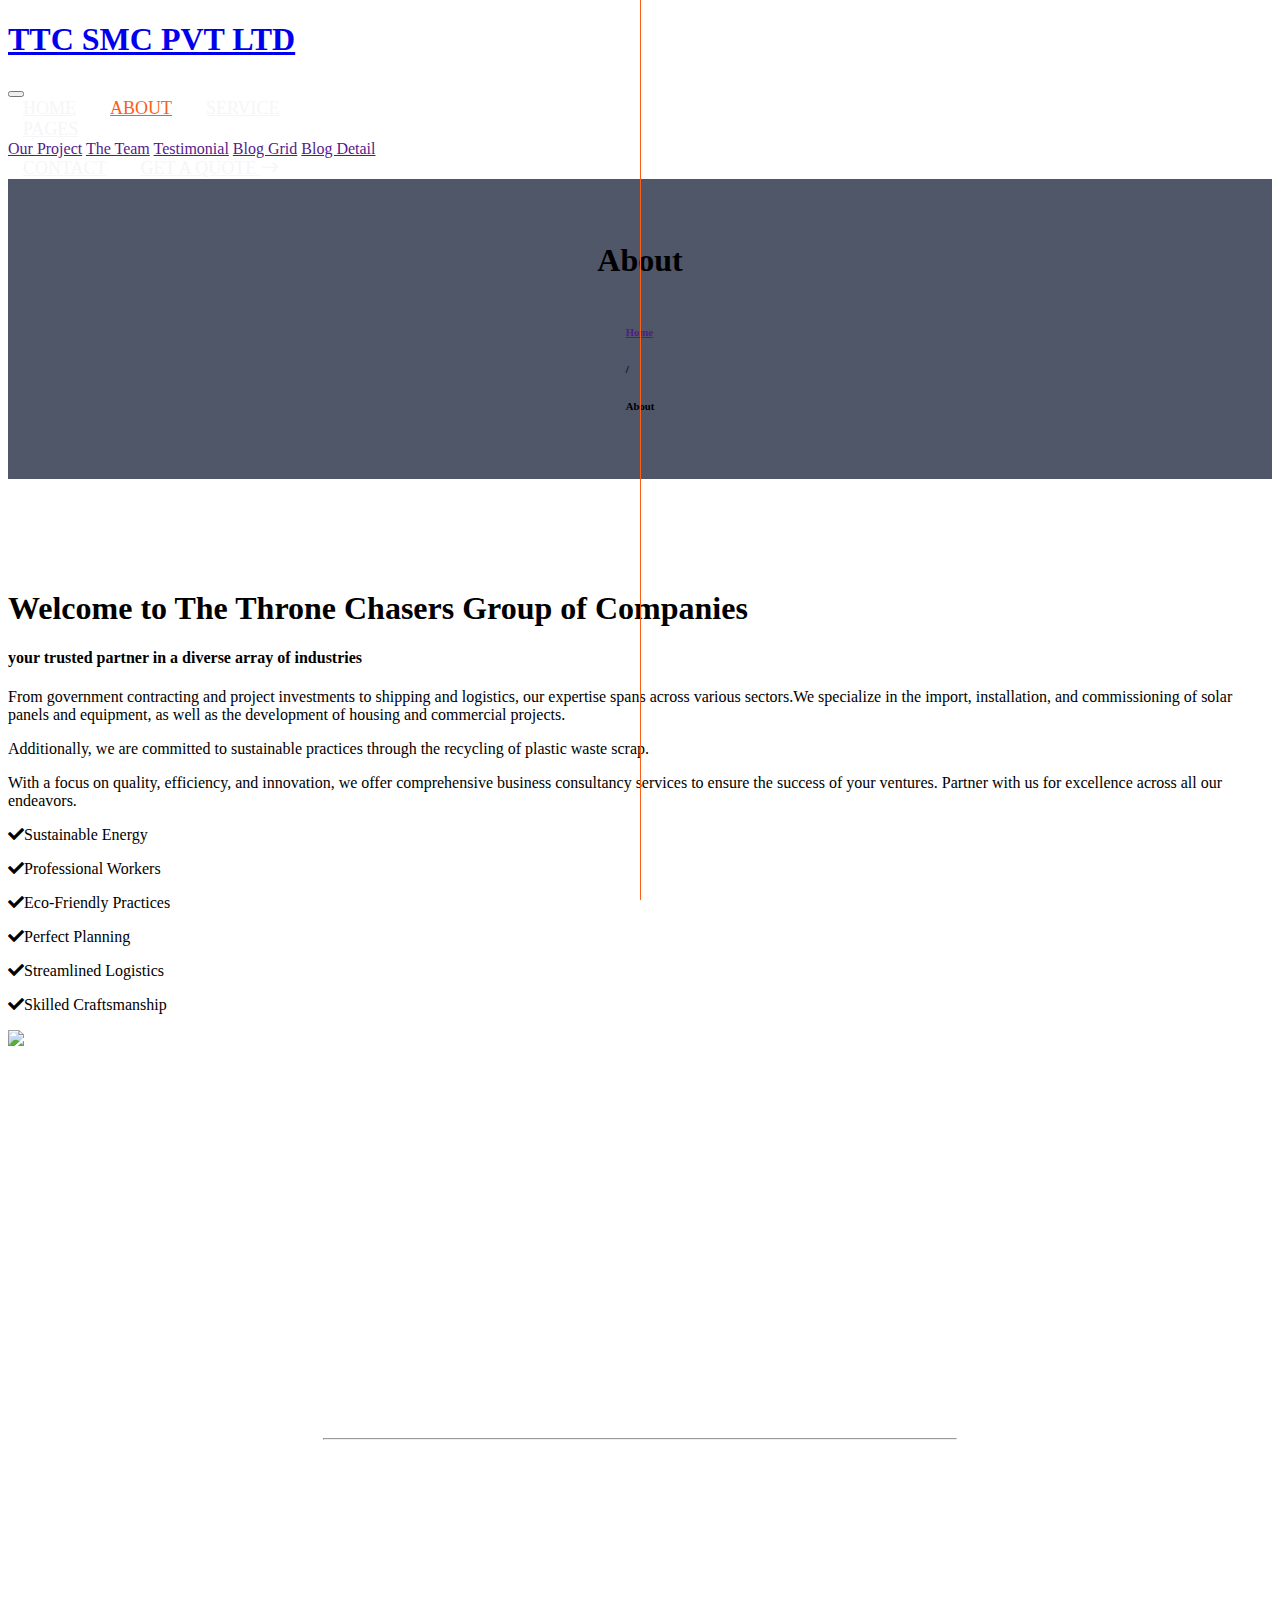
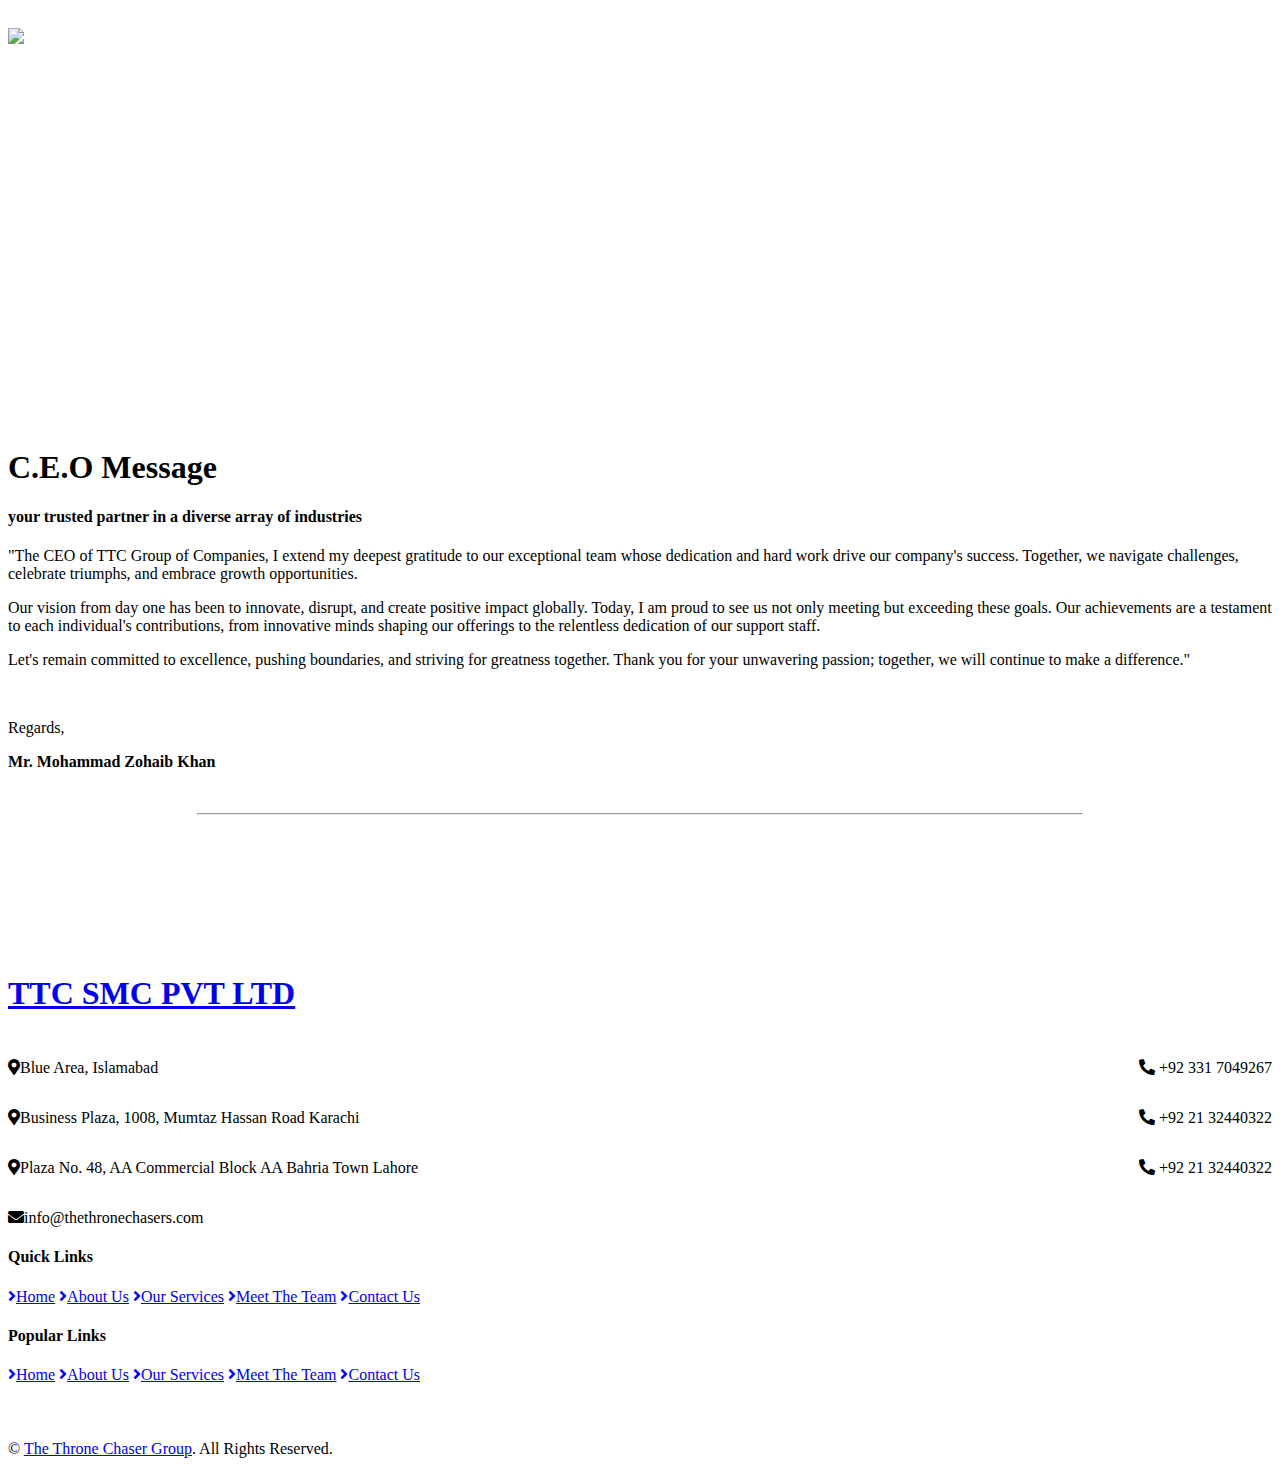
==== about.html @ f2df4376 "Added: About Page" ====
<!DOCTYPE html>
<html lang="en">

<head>
    <meta charset="utf-8">
    <title>WEBUILD -  Construction Company Website Template Free</title>
    <meta content="width=device-width, initial-scale=1.0" name="viewport">
    <meta content="Free HTML Templates" name="keywords">
    <meta content="Free HTML Templates" name="description">

    <!-- Favicon -->
    <link href="img/favicon.ico" rel="icon">

    <!-- Google Web Fonts -->
    <link rel="preconnect" href="https://fonts.gstatic.com">
    <link href="https://fonts.googleapis.com/css2?family=Open+Sans:wght@400;600&family=Roboto:wght@500;700&display=swap" rel="stylesheet"> 

    <!-- Icon Font Stylesheet -->
    <link href="https://cdnjs.cloudflare.com/ajax/libs/font-awesome/5.15.0/css/all.min.css" rel="stylesheet">
    <link href="https://cdn.jsdelivr.net/npm/bootstrap-icons@1.4.1/font/bootstrap-icons.css" rel="stylesheet">

    <!-- Libraries Stylesheet -->
    <link href="lib/owlcarousel/assets/owl.carousel.min.css" rel="stylesheet">
    <link href="lib/tempusdominus/css/tempusdominus-bootstrap-4.min.css" rel="stylesheet" />
    <link href="lib/lightbox/css/lightbox.min.css" rel="stylesheet">

    <!-- Customized Bootstrap Stylesheet -->
    <link href="css/bootstrap.min.css" rel="stylesheet">

    <!-- Template Stylesheet -->
    <link href="css/style.css" rel="stylesheet">
</head>

<body>
   

    <!-- Navbar Start -->
    <div class="container-fluid sticky-top bg-dark bg-light-radial shadow-sm px-5 pe-lg-0">
        <nav class="navbar navbar-expand-lg bg-dark bg-light-radial navbar-dark py-3 py-lg-0">
            <a href="index.html" class="navbar-brand">
                <h1 class="m-0 display-4 text-uppercase text-white">TTC SMC PVT LTD</h1>
            </a>
            <button class="navbar-toggler" type="button" data-bs-toggle="collapse" data-bs-target="#navbarCollapse">
                <span class="navbar-toggler-icon"></span>
            </button>
            <div class="collapse navbar-collapse" id="navbarCollapse">
                <div class="navbar-nav ms-auto py-0">
                    <a href="index.html" class="nav-item nav-link">Home</a>
                    <a href="about.html" class="nav-item nav-link active">About</a>
                    <a href="" class="nav-item nav-link">Service</a>
                    <div class="nav-item dropdown">
                        <a href="#" class="nav-link dropdown-toggle" data-bs-toggle="dropdown">Pages</a>
                        <div class="dropdown-menu m-0">
                            <a href="" class="dropdown-item">Our Project</a>
                            <a href="" class="dropdown-item">The Team</a>
                            <a href="" class="dropdown-item">Testimonial</a>
                            <a href="" class="dropdown-item">Blog Grid</a>
                            <a href="" class="dropdown-item">Blog Detail</a>
                        </div>
                    </div>
                    <a href="" class="nav-item nav-link">Contact</a>
                    <a href="" class="nav-item nav-link bg-primary text-white px-5 ms-3 d-none d-lg-block">Get A Quote <i class="bi bi-arrow-right"></i></a>
                </div>
            </div>
        </nav>
    </div>
    <!-- Navbar End -->


    <!-- Page Header Start -->
    <div class="container-fluid page-header">
        <h1 class="display-3 text-uppercase text-white mb-3">About</h1>
        <div class="d-inline-flex text-white">
            <h6 class="text-uppercase m-0"><a href="">Home</a></h6>
            <h6 class="text-white m-0 px-3">/</h6>
            <h6 class="text-uppercase text-white m-0">About</h6>
        </div>
    </div>
    <!-- Page Header Start -->


    <!-- About Start -->
    <div class="container-fluid py-6 px-5">
        <div class="row g-5">
            <div class="col-lg-7">
                <h1 class="display-5 text-uppercase mb-4">Welcome to<span class="text-primary"> The Throne Chasers Group of Companies</span></h1>
                <h4 class="text-uppercase mb-3 text-body"> your
                    trusted partner in a diverse array of industries</h4>
                <p>From
                    government contracting and project investments to shipping
                    and logistics, our expertise spans across various sectors.We specialize in the import, installation, and commissioning of
                    solar panels and equipment, as well as the development of
                    housing and commercial projects. </p>
                    <p>Additionally, we are committed to sustainable practices
                        through the recycling of plastic waste scrap.</p>
                        <p>With a focus on quality, efficiency, and innovation, we offer
                            comprehensive business consultancy services to ensure the
                            success of your ventures. Partner with us for excellence across
                            all our endeavors.</p>
                <div class="row gx-5 py-2">
                    <div class="col-sm-6 mb-2">
                        <p class="fw-bold mb-2"><i class="fa fa-check text-primary me-3"></i>Sustainable Energy</p>
                        <p class="fw-bold mb-2"><i class="fa fa-check text-primary me-3"></i>Professional Workers</p>
                        <p class="fw-bold mb-2"><i class="fa fa-check text-primary me-3"></i>Eco-Friendly Practices</p>
                    </div>
                    <div class="col-sm-6 mb-2">
                        <p class="fw-bold mb-2"><i class="fa fa-check text-primary me-3"></i>Perfect Planning</p>
                        <p class="fw-bold mb-2"><i class="fa fa-check text-primary me-3"></i>Streamlined Logistics</p>
                        <p class="fw-bold mb-2"><i class="fa fa-check text-primary me-3"></i>Skilled Craftsmanship</p>
                    </div>
                </div>
                
            </div>
            <div class="col-lg-5 pb-5" style="min-height: 400px;">
                <div class="position-relative bg-dark-radial h-100 ms-5">
                    <img class="position-absolute w-100 h-100 mt-5 ms-n5" src="img/about.jpg" style="object-fit: cover;">
                </div>
            </div>
        </div>
        <hr class="text-primary" style="width: 50%;">
    </div>
    <!-- About End -->
    <div class="container-fluid py-6 px-5">
        <div class="row g-5">
            <div class="col-lg-5 pb-5" style="min-height: 400px;">
                <div class="position-relative bg-dark-radial h-100 ms-5">
                    <img class="position-absolute w-100 h-100 mt-5 ms-n5" src="img/about.jpg" style="object-fit: cover;">
                </div>
            </div>
            <div class="col-lg-7">
                <h1 class="display-5 text-uppercase mb-4"><span class="text-primary">C.E.O Message</span></h1>
                <h4 class="text-uppercase mb-3 text-body"> your
                    trusted partner in a diverse array of industries</h4>
                <p><span class="text-primary">"</span>The CEO of TTC Group of Companies, I extend my deepest
                    gratitude to our exceptional team whose dedication and hard
                    work drive our company's success. Together, we navigate
                    challenges, celebrate triumphs, and embrace growth
                    opportunities. </p>
                    <p> Our vision from day one has been to innovate, disrupt, and
                        create positive impact globally. Today, I am proud to see us
                        not only meeting but exceeding these goals. Our achievements
                        are a testament to each individual's contributions, from
                        innovative minds shaping our offerings to the relentless
                        dedication of our support staff. </p>
                        <p>Let's remain committed to excellence, pushing boundaries,
                            and striving for greatness together. Thank you for your
                            unwavering passion; together, we will continue to make a
                            difference.<span class="text-primary">"</span></p><br>
                            <p>Regards,</p>
                            <p><span class="text-primary"><b>Mr. Mohammad Zohaib Khan</b></span></p>
                <br>
                <hr class="text-primary" style="width: 70%; weight: 100;">
                
            </div>
            
        
        
        </div>
    </div>

    <!-- Appointment Start -->
    <!-- <div class="container-fluid bg-light py-6 px-5">
            <div class="row gx-5">
                <div class="col-lg-4 mb-5 mb-lg-0">
                    <div class="mb-4">
                        <h1 class="display-5 text-uppercase mb-4">Request A <span class="text-primary">Call Back</span></h1>
                    </div>
                    <p class="mb-5">Nonumy ipsum amet tempor takimata vero ea elitr. Diam diam ut et eos duo duo sed. Lorem elitr sadipscing eos et ut et stet justo, sit dolore et voluptua labore. Ipsum erat et ea ipsum magna sadipscing lorem. Sit lorem sea sanctus eos. Sanctus sit tempor dolores ipsum stet justo sit erat ea, sed diam sanctus takimata sit. Et at voluptua amet erat justo amet ea ipsum eos, eirmod accusam sea sed ipsum kasd ut.</p>
                    <a class="btn btn-primary py-3 px-5" href="">Get A Quote</a>
                </div>
                <div class="col-lg-8">
                    <div class="bg-white text-center p-5">
                        <form>
                            <div class="row g-3">
                                <div class="col-12 col-sm-6">
                                    <input type="text" class="form-control bg-light border-0" placeholder="Your Name" style="height: 55px;">
                                </div>
                                <div class="col-12 col-sm-6">
                                    <input type="email" class="form-control bg-light border-0" placeholder="Your Email" style="height: 55px;">
                                </div>
                                <div class="col-12 col-sm-6">
                                    <div class="date" id="date" data-target-input="nearest">
                                        <input type="text"
                                            class="form-control bg-light border-0 datetimepicker-input"
                                            placeholder="Call Back Date" data-target="#date" data-toggle="datetimepicker" style="height: 55px;">
                                    </div>
                                </div>
                                <div class="col-12 col-sm-6">
                                    <div class="time" id="time" data-target-input="nearest">
                                        <input type="text"
                                            class="form-control bg-light border-0 datetimepicker-input"
                                            placeholder="Call Back Time" data-target="#time" data-toggle="datetimepicker" style="height: 55px;">
                                    </div>
                                </div>
                                <div class="col-12">
                                    <textarea class="form-control bg-light border-0" rows="5" placeholder="Message"></textarea>
                                </div>
                                <div class="col-12">
                                    <button class="btn btn-primary w-100 py-3" type="submit">Submit Request</button>
                                </div>
                            </div>
                        </form>
                    </div>
                </div>
            </div>
    </div> -->
    <!-- Appointment End -->


    <!-- Team Start -->
    <!-- <div class="container-fluid py-6 px-5">
        <div class="text-center mx-auto mb-5" style="max-width: 600px;">
            <h1 class="display-5 text-uppercase mb-4">We Are <span class="text-primary">Professional & Expert</span> Workers</h1>
        </div>
        <div class="row g-5">
            <div class="col-xl-3 col-lg-4 col-md-6">
                <div class="row g-0">
                    <div class="col-10" style="min-height: 300px;">
                        <div class="position-relative h-100">
                            <img class="position-absolute w-100 h-100" src="img/team-1.jpg" style="object-fit: cover;">
                        </div>
                    </div>
                    <div class="col-2">
                        <div class="h-100 d-flex flex-column align-items-center justify-content-between bg-light">
                            <a class="btn" href="#"><i class="fab fa-twitter"></i></a>
                            <a class="btn" href="#"><i class="fab fa-facebook-f"></i></a>
                            <a class="btn" href="#"><i class="fab fa-linkedin-in"></i></a>
                            <a class="btn" href="#"><i class="fab fa-instagram"></i></a>
                            <a class="btn" href="#"><i class="fab fa-youtube"></i></a>
                        </div>
                    </div>
                    <div class="col-12">
                        <div class="bg-light p-4">
                            <h4 class="text-uppercase">Adam Phillips</h4>
                            <span>CEO & Founder</span>
                        </div>
                    </div>
                </div>
            </div>
            <div class="col-xl-3 col-lg-4 col-md-6">
                <div class="row g-0">
                    <div class="col-10" style="min-height: 300px;">
                        <div class="position-relative h-100">
                            <img class="position-absolute w-100 h-100" src="img/team-2.jpg" style="object-fit: cover;">
                        </div>
                    </div>
                    <div class="col-2">
                        <div class="h-100 d-flex flex-column align-items-center justify-content-between bg-light">
                            <a class="btn" href="#"><i class="fab fa-twitter"></i></a>
                            <a class="btn" href="#"><i class="fab fa-facebook-f"></i></a>
                            <a class="btn" href="#"><i class="fab fa-linkedin-in"></i></a>
                            <a class="btn" href="#"><i class="fab fa-instagram"></i></a>
                            <a class="btn" href="#"><i class="fab fa-youtube"></i></a>
                        </div>
                    </div>
                    <div class="col-12">
                        <div class="bg-light p-4">
                            <h4 class="text-uppercase">Dylan Adams</h4>
                            <span>Civil Engineer</span>
                        </div>
                    </div>
                </div>
            </div>
            <div class="col-xl-3 col-lg-4 col-md-6">
                <div class="row g-0">
                    <div class="col-10" style="min-height: 300px;">
                        <div class="position-relative h-100">
                            <img class="position-absolute w-100 h-100" src="img/team-3.jpg" style="object-fit: cover;">
                        </div>
                    </div>
                    <div class="col-2">
                        <div class="h-100 d-flex flex-column align-items-center justify-content-between bg-light">
                            <a class="btn" href="#"><i class="fab fa-twitter"></i></a>
                            <a class="btn" href="#"><i class="fab fa-facebook-f"></i></a>
                            <a class="btn" href="#"><i class="fab fa-linkedin-in"></i></a>
                            <a class="btn" href="#"><i class="fab fa-instagram"></i></a>
                            <a class="btn" href="#"><i class="fab fa-youtube"></i></a>
                        </div>
                    </div>
                    <div class="col-12">
                        <div class="bg-light p-4">
                            <h4 class="text-uppercase">Jhon Doe</h4>
                            <span>Interior Designer</span>
                        </div>
                    </div>
                </div>
            </div>
            <div class="col-xl-3 col-lg-4 col-md-6">
                <div class="row g-0">
                    <div class="col-10" style="min-height: 300px;">
                        <div class="position-relative h-100">
                            <img class="position-absolute w-100 h-100" src="img/team-4.jpg" style="object-fit: cover;">
                        </div>
                    </div>
                    <div class="col-2">
                        <div class="h-100 d-flex flex-column align-items-center justify-content-between bg-light">
                            <a class="btn" href="#"><i class="fab fa-twitter"></i></a>
                            <a class="btn" href="#"><i class="fab fa-facebook-f"></i></a>
                            <a class="btn" href="#"><i class="fab fa-linkedin-in"></i></a>
                            <a class="btn" href="#"><i class="fab fa-instagram"></i></a>
                            <a class="btn" href="#"><i class="fab fa-youtube"></i></a>
                        </div>
                    </div>
                    <div class="col-12">
                        <div class="bg-light p-4">
                            <h4 class="text-uppercase">Josh Dunn</h4>
                            <span>Painter</span>
                        </div>
                    </div>
                </div>
            </div>
        </div>
    </div> -->
    <!-- Team End -->
    

    <!-- Footer Start -->
    <div class="footer container-fluid position-relative bg-dark bg-light-radial text-white-50 pyaxis-6 px-5">
        <div class="row g-5">
            <div class="col-lg-6 pe-lg-5">
                <div class="footer-left">
                <div class="footer-title">
                    <a href="index.html" class="navbar-brand">
                        <h1 class="m-0 display-4 text-uppercase text-white">TTC SMC PVT LTD </h1>
                    </a>
                 </div>
                <div class="addresses">
                <div class="address">
                <p><i class="fa fa-map-marker-alt me-2"></i>Blue Area, Islamabad</p>
                <p><i class="fa fa-phone-alt me-2"></i> +92 331 7049267</p>
            </div>
            <div class="address">
                <p><i class="fa fa-map-marker-alt me-2"></i>Business Plaza, 1008, Mumtaz Hassan
                    Road Karachi</p>
                <p><i class="fa fa-phone-alt me-2"></i> +92 21 32440322</p>
            </div>
            <div class="address">
                <p><i class="fa fa-map-marker-alt me-2"></i>Plaza No. 48, AA Commercial Block AA
                    Bahria Town Lahore</p>
                    <p><i class="fa fa-phone-alt me-2"></i> +92 21 32440322</p>
            </div>
        </div>
    </div>
                <p><i class="fa fa-envelope me-2"></i>info@thethronechasers.com</p>
                
        </div>
            <div class="col-lg-6 ps-lg-5 quick-links">
                <div class="row g-5">
                    <div class="col-sm-6">
                        <h4 class="text-white text-uppercase mb-4">Quick Links</h4>
                        <div class="d-flex flex-column justify-content-start">
                            <a class="text-white-50 mb-2" href="#"><i class="fa fa-angle-right me-2"></i>Home</a>
                            <a class="text-white-50 mb-2" href="#"><i class="fa fa-angle-right me-2"></i>About Us</a>
                            <a class="text-white-50 mb-2" href="#"><i class="fa fa-angle-right me-2"></i>Our Services</a>
                            <a class="text-white-50 mb-2" href="#"><i class="fa fa-angle-right me-2"></i>Meet The Team</a>
                            <a class="text-white-50" href="#"><i class="fa fa-angle-right me-2"></i>Contact Us</a>
                        </div>
                    </div>
                    <div class="col-sm-6">
                        <h4 class="text-white text-uppercase mb-4">Popular Links</h4>
                        <div class="d-flex flex-column justify-content-start">
                            <a class="text-white-50 mb-2" href="#"><i class="fa fa-angle-right me-2"></i>Home</a>
                            <a class="text-white-50 mb-2" href="#"><i class="fa fa-angle-right me-2"></i>About Us</a>
                            <a class="text-white-50 mb-2" href="#"><i class="fa fa-angle-right me-2"></i>Our Services</a>
                            <a class="text-white-50 mb-2" href="#"><i class="fa fa-angle-right me-2"></i>Meet The Team</a>
                            <a class="text-white-50" href="#"><i class="fa fa-angle-right me-2"></i>Contact Us</a>
                        </div>
                    </div>
                    
                </div>
            </div>
        </div>
    </div>
    <div class="container-fluid bg-dark bg-light-radial text-white border-top border-primary px-0">
        <div class="d-flex flex-column flex-md-row justify-content-between">
            <div class="py-4 px-5 text-center text-md-start">
                <p class="mb-0">&copy; <a class="text-primary" href="#">The Throne Chaser Group</a>. All Rights Reserved.</p>
            </div>
           
        </div>
    </div>
    <!-- Footer End -->


    <!-- Back to Top -->
    <a href="#" class="btn btn-lg btn-primary btn-lg-square back-to-top"><i class="bi bi-arrow-up"></i></a>


    <!-- JavaScript Libraries -->
    <script src="https://code.jquery.com/jquery-3.4.1.min.js"></script>
    <script src="https://cdn.jsdelivr.net/npm/bootstrap@5.0.0/dist/js/bootstrap.bundle.min.js"></script>
    <script src="lib/easing/easing.min.js"></script>
    <script src="lib/waypoints/waypoints.min.js"></script>
    <script src="lib/owlcarousel/owl.carousel.min.js"></script>
    <script src="lib/tempusdominus/js/moment.min.js"></script>
    <script src="lib/tempusdominus/js/moment-timezone.min.js"></script>
    <script src="lib/tempusdominus/js/tempusdominus-bootstrap-4.min.js"></script>
    <script src="lib/isotope/isotope.pkgd.min.js"></script>
    <script src="lib/lightbox/js/lightbox.min.js"></script>

    <!-- Template Javascript -->
    <script src="js/main.js"></script>
</body>

</html>
---- css/style.css ----
/********** Template CSS **********/
:root {
    --primary: #FD5D14;
    --secondary: #FDBE33;
    --light: #F4F6F8;
    --dark: #000000;
}

.pt-6 {
    padding-top: 90px;
}

.pb-6 {
    padding-bottom: 90px;
}

.py-6 {
    padding-top: 90px;
    padding-bottom: 90px;
}
.pyaxis-6{
    padding-top: 40px;
    padding-bottom: 40px;
}
.mxaxis-1{
    padding-top: 0.25rem;
    padding-bottom: 0.25rem;
}

.btn {
    position: relative;
    font-weight: 600;
    text-transform: uppercase;
    transition: .5s;
}

.btn::after {
    position: absolute;
    content: "";
    width: 0;
    height: 5px;
    bottom: -1px;
    left: 50%;
    background: var(--primary);
    transition: .5s;
}

.btn.btn-primary::after {
    background: var(--dark);
}

.btn:hover::after,
.btn.active::after {
    width: 50%;
    left: 25%;
}

.btn-primary {
    color: #FFFFFF;
}

.btn-square {
    width: 36px;
    height: 36px;
}

.btn-sm-square {
    width: 28px;
    height: 28px;
}

.btn-lg-square {
    width: 46px;
    height: 46px;
}

.btn-square,
.btn-sm-square,
.btn-lg-square {
    padding-left: 0;
    padding-right: 0;
    text-align: center;
}

.back-to-top {
    position: fixed;
    display: none;
    left: 50%;
    bottom: 0;
    margin-left: -22px;
    border-radius: 0;
    z-index: 99;
}

/* .bg-dark-radial {
    background-image: -webkit-repeating-radial-gradient(center center, rgba(0, 0, 0, 0.3), rgba(0, 0, 0, 0.3) 1px, transparent 1px, transparent 100%);
    background-image: -moz-repeating-radial-gradient(center center, rgba(0, 0, 0, 0.3), rgba(0, 0, 0, 0.3) 1px, transparent 1px, transparent 100%);
    background-image: -ms-repeating-radial-gradient(center center, rgba(0, 0, 0, 0.3), rgba(0, 0, 0, 0.3) 1px, transparent 1px, transparent 100%);
    background-image: -o-repeating-radial-gradient(center center, rgba(0, 0, 0, 0.3), rgba(0, 0, 0, 0.3) 1px, transparent 1px, transparent 100%);
    background-image: repeating-radial-gradient(center center, rgba(0, 0, 0, 0.3), rgba(0, 0, 0, 0.3) 1px, transparent 1px, transparent 100%);
    background-size: 3px 3px;
} */

/* .bg-light-radial {
    background-image: -webkit-repeating-radial-gradient(center center, rgba(256, 256, 256, 0.2), rgba(256, 256, 256, 0.2) 1px, transparent 1px, transparent 100%);
    background-image: -moz-repeating-radial-gradient(center center, rgba(256, 256, 256, 0.2), rgba(256, 256, 256, 0.2) 1px, transparent 1px, transparent 100%);
    background-image: -ms-repeating-radial-gradient(center center, rgba(256, 256, 256, 0.2), rgba(256, 256, 256, 0.2) 1px, transparent 1px, transparent 100%);
    background-image: -o-repeating-radial-gradient(center center, rgba(256, 256, 256, 0.2), rgba(256, 256, 256, 0.2) 1px, transparent 1px, transparent 100%);
    background-image: repeating-radial-gradient(center center, rgba(256, 256, 256, 0.2), rgba(256, 256, 256, 0.2) 1px, transparent 1px, transparent 100%);
    background-size: 3px 3px;
} */

.navbar-dark .navbar-nav .nav-link {
    position: relative;
    padding: 35px 15px;
    font-size: 18px;
    text-transform: uppercase;
    color: var(--light);
    outline: none;
    transition: .5s;
}

.navbar-dark .navbar-nav .nav-link:hover,
.navbar-dark .navbar-nav .nav-link.active {
    color: var(--primary);
}

@media (max-width: 991.98px) {
    .navbar-dark .navbar-nav .nav-link  {
        margin-left: 0;
        padding: 10px 0;
    }
}

.carousel-caption {
    top: 0;
    left: 0;
    right: 0;
    bottom: 0;
    background: rgba(4, 15, 40, .7);
    z-index: 1;
}

@media (max-width: 576px) {
    .carousel-caption h4 {
        font-size: 18px;
        font-weight: 500 !important;
    }

    .carousel-caption h1 {
        font-size: 30px;
        font-weight: 600 !important;
    }
}

.page-header {
    height: 300px;
    display: flex;
    flex-direction: column;
    align-items: center;
    justify-content: center;
    background: linear-gradient(rgba(4, 15, 40, .7), rgba(4, 15, 40, .7)), url(../img/carousel-1.jpg) center center no-repeat;
    background-size: cover;
}

.service-item .service-icon {
    margin-top: -50px;
    width: 100px;
    height: 100px;
    display: flex;
    align-items: center;
    justify-content: center;
    border-radius: 100px;
}

.service-item .service-icon i {
    transition: .2s;
}

.service-item:hover .service-icon i {
    font-size: 60px;
}

.portfolio-item {
    margin-bottom: 60px;
}

.portfolio-title {
    position: absolute;
    display: flex;
    flex-direction: column;
    justify-content: center;
    height: 120px;
    padding: 0 30px;
    right: 30px;
    left: 30px;
    bottom: -60px;
    background: #FFFFFF;
    z-index: 3;
}

.portfolio-btn {
    position: absolute;
    display: inline-block;
    top: 50%;
    left: 50%;
    margin-top: -60px;
    margin-left: -60px;
    font-size: 120px;
    line-height: 0;
    transition: .1s;
    transition-delay: .3s;
    z-index: 2;
    opacity: 0;
}

.portfolio-item:hover .portfolio-btn {
    opacity: 1;
}

.portfolio-box::before,
.portfolio-box::after {
    position: absolute;
    content: "";
    width: 0;
    height: 100%;
    top: 0;
    transition: .5s;
    z-index: 1;
    background: rgba(4, 15, 40, .7);
}

.portfolio-box::before {
    left: 0;
}

.portfolio-box::after {
    right: 0;
}

.portfolio-item:hover .portfolio-box::before {
    left: 0;
    width: 50%;
}

.portfolio-item:hover .portfolio-box::after {
    right: 0;
    width: 50%;
}

@media (min-width: 992px) {
    .testimonial,
    .contact-form {
        margin-left: -90px;
    }
}

@media (min-width: 992px) {
    .footer::after {
        position: absolute;
        content: "";
        width: 1px;
        height: 100%;
        top: 0;
        left: 50%;
        background: var(--primary)
    }
}

.footer-shape::before {
    position: absolute;
    content: "";
    width: 80px;
    height: 100%;
    top: 0;
    left: -40px;
    background: var(--primary);
    transform: skew(40deg);
}

/* home page */
.company-title{

}
.main-container{
    display: flex !important;
    flex-direction: row  ;
    width: 100%;
    padding: 0 ;
    
}

.image-container {
    position: relative;
    width: 25%;
    height: 100%;
    overflow: hidden;
    /* text-align: center; */
    box-shadow:  0 0 8px 8px rgba(0, 0, 0, 0.2), 0 6px 20px 6px rgba(0, 0, 0, 0.19);
    
}
.image-container:hover{
    text-align: left;
    width:45%;

    .company{
        visibility: hidden;
    }
    .company-brief{
        visibility: visible;
        position: absolute;
        color: white;
        top: 80%;
        left: 40%;
        /* transform: translate(-50%, -50%); */
        
    }
}

.image-container img {
    width: 600px;
    height: 700px;
    object-fit: cover;
    box-shadow: 10px;
}
 .company {
    position: absolute;
    top: 70%;
    left: 40%;
    width: 5rem;
    writing-mode: tb-rl;
    transform: rotate(-180deg);
    border-left: 0.25rem solid green;
    h3{
         color: white;
         width: 5rem;
         text-align: right ;
         text-shadow: 2px 2px #151515;
         
    font-family: gotham-boldgotham-bold, sans-serif;
    }
}
.company-brief{
    visibility: hidden;
    position: absolute;
    height: fit-content;
    width: fit-content;
    padding: 2rem 2rem 0rem 2rem;
    margin-top: 2rem;
    color: white;
    background-color: rgba(0,0,0,.5);
    /* top: 80%;
    left: 40%; */
    transform: translate(-50%, -50%);
    h3{
        color: #F4F6F8;
        font-weight: bold;
        z-index: 2;
    }
}

@media only screen and (max-width: 480px) {
    .company-title{
        padding-top: 0.75rem;
    }
.main-container{
    flex-direction: column;
}
.image-container{
    width: 100%;
    height: 15rem;
    text-align: left;
}.image-container:hover{
    height: 15rem;
    img{
        height: 15rem;
    }
}
.image-container img {
    width: 100%;
    height: 15rem;
    object-fit: cover;
    box-shadow: 10px;
}
.company{
    visibility: hidden;

}
.company-brief{
    visibility: visible;
    margin:3rem 0.5rem 0rem 2rem !important;
    top: 30%;
    left:50%;
}
.image-container:hover{
    width: 100%;
    height: 15rem;
    object-fit: cover;
    box-shadow: 10px;
    text-align: left;
    .company-brief{
        visibility: visible;
        margin:3rem 0.5rem 0rem 2rem !important ;
        top: 30% !important;
        left:30% !important;
    }

}
}
@media only screen and (max-width: 768px) {
    .company-title{
        padding-top: 0.75rem;
    }
.main-container{
    flex-direction: column;
}
.image-container{
    width: 100%;
    height: 15rem;
    text-align: left;
}
.image-container img {
    width: 100%;
    height: 15rem;
    object-fit: cover;
    box-shadow: 10px;
}
.image-container:hover{
    width: 100%;
    height: 15rem;
    text-align: left;
    img{
        width: 100%;
        height: 15rem;
        object-fit: cover;
        box-shadow: 10px;
    }
}
.company{
    visibility: hidden;

}
.company-brief{
    visibility: visible;
    margin: 2rem 0.5rem 0rem 2rem;
    top: 30%;
    left:30%;
}
.image-container:hover{
    width: 100%;
    object-fit: cover;
    box-shadow: 10px;
    text-align: left;
    .company-brief{
        visibility: visible;
        margin-left: 2rem 0.5rem 0rem 2rem;
        top: 30%;
        left:30% ;
    }

}
}
/* home page - Slider */
.clients{
    padding: 0.5rem 0; 
    background-color: #306af1;
    color: white;
}

@keyframes scroll {
    0% { transform: translateX(0); }
    100% { transform: translateX(calc(-250px * 7)); }
  }
  
  .client-slider {
    background: white;
    box-shadow: 0 10px 20px -5px rgba(0, 0, 0, 0.125);
    height: 100px;
    margin: auto;
    overflow: hidden;
    position: relative;
    width:100%;
  }
  
  .slider::before,
  .slider::after {
    background: linear-gradient(to right, rgba(255, 255, 255, 1) 0%, rgba(255, 255, 255, 0) 100%);
    content: "";
    height: 100px;
    position: absolute;
    width: 200px;
    z-index: 2;
  }
  
  .slider::after {
    right: 0;
    top: 0;
    transform: rotateZ(180deg);
  }
  
  .slider::before {
    left: 0;
    top: 0;
  }
  
  .slide-track {
    animation: scroll 80s linear infinite;
    display: flex;
    width: calc(200px * 14);
  }
  
  .slide {
    height: 100px;
    width: 250px;
    padding-top: 0.5rem;
    img{
        object-fit: cover;
    }
  }

 
  
  #counter{
    text-align: center;
    display: flex;
    flex-wrap: column;
    align-items: center;
    justify-content: center;
    background: #e6e6e7;
    padding: 40px 0px;
    width: 100%;
  }
  
  #counter .item{
    /* background: #fff; */
    width: 15rem;
    height: 15rem;
    padding: 35px 40px;
    margin: 10px;
    text-align: center;
    /* border-radius: 20px;
    -webkit-box-shadow: 0px 0px 38px -8px rgba(0,0,0,0.34);
  -moz-box-shadow: 0px 0px 38px -8px rgba(0,0,0,0.34);
  box-shadow: 0px 0px 38px -8px rgba(0,0,0,0.34); */
  } 
  #counter .item .count{
    color: #e8b12d;
    margin-bottom: 0.5rem;
    font-size: 40px;
  }
  #counter .item h3{
    color: #4f4e28;
    text-transform: capitalize;
  }
  @media only screen and (max-width: 768px) {
    #counter{
        display: flex;
        flex-direction: column;
        padding: 2rem 0;
        .item{
            height: 6rem;
            padding: 0;

        }
    }
  }
  
   .s-slider{
    width: 100%;
    position: relative;
    height: 15rem;
    display: flex;
    flex-direction: column;
    justify-content: center;
    text-align: center;
    background: #0000;
  }

  .slick-slide {
    margin: 0px 20px;
}

.slick-slide img {
    width: 100%;
}

.slick-slider
{
    position: relative;
    display: block;
    box-sizing: border-box;
    -webkit-user-select: none;
    -moz-user-select: none;
    -ms-user-select: none;
            user-select: none;
    -webkit-touch-callout: none;
    -khtml-user-select: none;
    -ms-touch-action: pan-y;
        touch-action: pan-y;
    -webkit-tap-highlight-color: transparent;
}

.slick-list
{
    position: relative;
    display: block;
    overflow: hidden;
    margin: 0;
    padding: 0;
}
.slick-list:focus
{
    outline: none;
}
.slick-list.dragging
{
    cursor: pointer;
    cursor: hand;
}

.slick-slider .slick-track,
.slick-slider .slick-list
{
    -webkit-transform: translate3d(0, 0, 0);
       -moz-transform: translate3d(0, 0, 0);
        -ms-transform: translate3d(0, 0, 0);
         -o-transform: translate3d(0, 0, 0);
            transform: translate3d(0, 0, 0);
}

.slick-track
{
    position: relative;
    top: 0;
    left: 0;
    display: block;
}
.slick-track:before,
.slick-track:after
{
    display: table;
    content: '';
    
}
.slick-track:after
{
    
    clear: both;
    
}
.slick-loading .slick-track
{
    visibility: hidden;
}

.slick-slide
{
    display: none;
    float: left;
    height: fit-content;
    min-height: 1px;
    padding-bottom: auto;
}

[dir='rtl'] .slick-slide
{
    float: right;
}
.slick-slide img
{
    display: block;
}
.slick-slide.slick-loading img
{
    display: none;
}
.slick-slide.dragging img
{
    pointer-events: none;
}
.slick-initialized .slick-slide
{
    display: block;
}
.slick-loading .slick-slide
{
    visibility: hidden;
}
.slick-vertical .slick-slide
{
    display: block;
    height: auto;
    border: 1px solid transparent;
}
.slick-arrow.slick-hidden {
    display: none;
}
  

  /* footer */
  .footer-left{
    display: flex;
    flex-direction: column;

  }
  .addresses{
    margin-top: 10px;
  }
  .address{
    display: flex;
    flex-direction: row;
    justify-content: space-between;
    gap: 0.5rem;
  }
  @media only screen and (max-width: 768px) {
    .address{
        display: flex;
        flex-direction: column;
    }
    .social-links{
        display: none;
    }
    .quick-links{
        display: none;
    }
  }
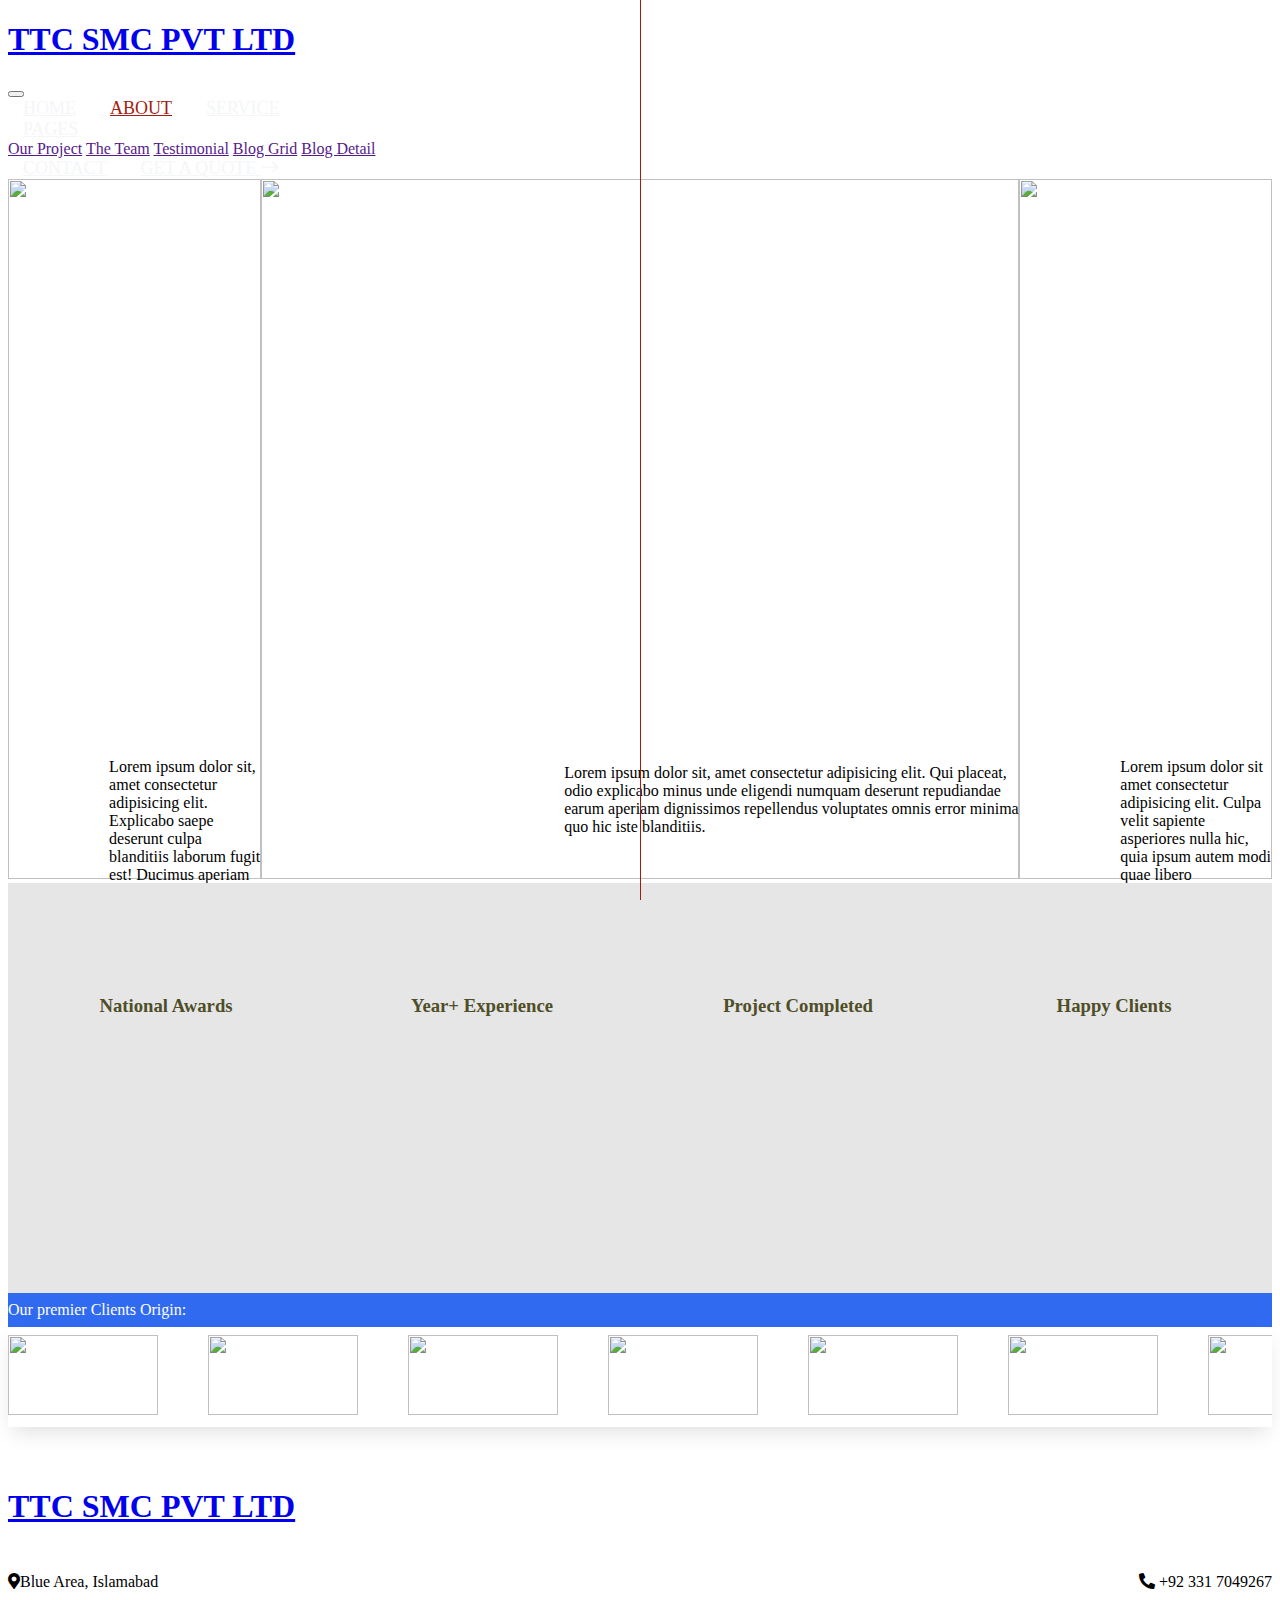
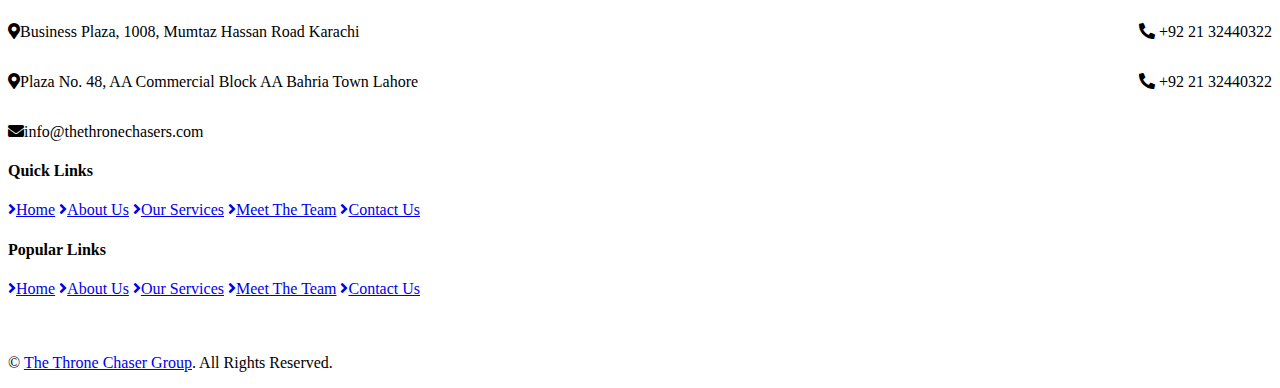
==== commit 5dcfddd5: "Added: About Page" ====
--- a/about.html
+++ b/about.html
@@ -3,7 +3,7 @@
 
 <head>
     <meta charset="utf-8">
-    <title>WEBUILD -  Construction Company Website Template Free</title>
+    <title>TTC SMC PVT LTD</title>
     <meta content="width=device-width, initial-scale=1.0" name="viewport">
     <meta content="Free HTML Templates" name="keywords">
     <meta content="Free HTML Templates" name="description">
@@ -57,7 +57,7 @@
                             <a href="" class="dropdown-item">Blog Grid</a>
                             <a href="" class="dropdown-item">Blog Detail</a>
                         </div>
-                    </div>
+                    </div> 
                     <a href="" class="nav-item nav-link">Contact</a>
                     <a href="" class="nav-item nav-link bg-primary text-white px-5 ms-3 d-none d-lg-block">Get A Quote <i class="bi bi-arrow-right"></i></a>
                 </div>
@@ -66,21 +66,117 @@
     </div>
     <!-- Navbar End -->
 
-
+    <div class="about-container">
+        <div class="about-first">
+            <img src="img/about.jpg" alt>
+            <div style="width: fit-content; height: fit-content; position: absolute; top: 80%; left: 40%;">
+            <p class="first-brief">Lorem ipsum dolor sit, amet consectetur adipisicing elit. Explicabo saepe deserunt culpa blanditiis laborum fugit est! Ducimus aperiam impedit recusandae quam repudiandae accusamus atque, vero tempora corporis quia ex modi!</p>
+            </div>
+        </div>
+        <div class="about-second">
+            <img src="img/about.jpg" alt="">
+            <div style="width: fit-content; height: fit-content; position: absolute; top: 80%; left: 40%;">
+            <h1></h1>
+            <p>Lorem ipsum dolor sit, amet consectetur adipisicing elit. Qui placeat, odio explicabo minus unde eligendi numquam deserunt repudiandae earum aperiam dignissimos repellendus voluptates omnis error minima quo hic iste blanditiis.</p>
+            </div>
+        </div>
+        <div class="about-third">
+            <img src="img/about.jpg" alt>
+            <div style="width: fit-content; height: fit-content; position: absolute; top: 80%; left: 40%;">
+            <p>Lorem ipsum dolor sit amet consectetur adipisicing elit. Culpa velit sapiente asperiores nulla hic, quia ipsum autem modi quae libero doloremque corrupti, quod unde earum quas? Et animi esse dolores.</p>
+             </div>
+        </div>
+    </div>
+
+    <div id="counter">
+
+        <div class="item">
+           <h1 class="count" data-number="50" ></h1>
+           <h3 class="text">National Awards</h3>
+        </div>
+        <div class="item">
+           <h1 class="count" data-number="20" ></h1>
+           <h3 class="text">year+ Experience</h3>
+        </div>
+        <div class="item">
+           <h1 class="count" data-number="200" ></h1>
+           <h3 class="text">project completed</h3>
+        </div>
+        <div class="item">
+           <h1 class="count" data-number="120" ></h1>
+           <h3 class="text">happy clients</h3>
+        </div>
+      
+      </div>
+
+      <div>
+        <div class="clients">Our premier Clients Origin: </div>
+    <div class="client-slider">
+        <div class="slide-track">
+            <div class="slide">
+                <img src="img/pakistan.png" height="80" width="150" alt="" />
+            </div>
+            <div class="slide">
+                <img src="img/india.png" height="80" width="150" alt="" />
+            </div>
+            <div class="slide">
+                <img src="img/china.png" height="80" width="150" alt="" />
+            </div>
+            <div class="slide">
+                <img src="img/america.png" height="80" width="150" alt="" />
+            </div>
+            <div class="slide">
+                <img src="img/russia.png" height="80" width="150" alt="" />
+            </div>
+            <div class="slide">
+                <img src="img/india.png" height="80" width="150" alt="" />
+            </div>
+            <div class="slide">
+                <img src="img/america.png" height="80" width="150" alt="" />
+            </div>
+            <div class="slide">
+                <img src="img/china.png" height="80" width="150" alt="" />
+            </div>
+            <div class="slide">
+                <img src="img/india.png" height="80" width="150" alt="" />
+            </div>
+            <div class="slide">
+                <img src="img/pakistan.png" height="80" width="150" alt="" />
+            </div>
+            <div class="slide">
+                <img src="img/russia.png" height="80" width="150" alt="" />
+            </div>
+            <div class="slide">
+                <img src="img/america.png" height="80" width="150" alt="" />
+            </div>
+            <div class="slide">
+                <img src="img/china.png" height="80" width="150" alt="" />
+            </div>
+            <div class="slide">
+                <img src="img/pakistan.png" height="80" width="150" alt="" />
+            </div>
+        </div>
+    </div>
+</div>
     <!-- Page Header Start -->
-    <div class="container-fluid page-header">
+    <!-- <div class="container-fluid page-header">
         <h1 class="display-3 text-uppercase text-white mb-3">About</h1>
         <div class="d-inline-flex text-white">
             <h6 class="text-uppercase m-0"><a href="">Home</a></h6>
             <h6 class="text-white m-0 px-3">/</h6>
             <h6 class="text-uppercase text-white m-0">About</h6>
         </div>
-    </div>
+    </div> -->
     <!-- Page Header Start -->
 
 
+
+
+
+
+
     <!-- About Start -->
-    <div class="container-fluid py-6 px-5">
+    <!-- <div class="container-fluid py-6 px-5">
         <div class="row g-5">
             <div class="col-lg-7">
                 <h1 class="display-5 text-uppercase mb-4">Welcome to<span class="text-primary"> The Throne Chasers Group of Companies</span></h1>
@@ -111,20 +207,20 @@
                 </div>
                 
             </div>
-            <div class="col-lg-5 pb-5" style="min-height: 400px;">
+            <div class="col-lg-5 pb-5 nodisplay" style="min-height: 400px;">
                 <div class="position-relative bg-dark-radial h-100 ms-5">
                     <img class="position-absolute w-100 h-100 mt-5 ms-n5" src="img/about.jpg" style="object-fit: cover;">
                 </div>
             </div>
         </div>
         <hr class="text-primary" style="width: 50%;">
-    </div>
+    </div> -->
     <!-- About End -->
-    <div class="container-fluid py-6 px-5">
+    <!-- <div class="container-fluid pyaxis-6 px-5">
         <div class="row g-5">
             <div class="col-lg-5 pb-5" style="min-height: 400px;">
                 <div class="position-relative bg-dark-radial h-100 ms-5">
-                    <img class="position-absolute w-100 h-100 mt-5 ms-n5" src="img/about.jpg" style="object-fit: cover;">
+                    <img class="position-absolute w-100 h-100 ms-n5 ceo-img" src="img/ceo.jpg" style="object-fit: cover;">
                 </div>
             </div>
             <div class="col-lg-7">
@@ -156,7 +252,7 @@
         
         
         </div>
-    </div>
+    </div> -->
 
     <!-- Appointment Start -->
     <!-- <div class="container-fluid bg-light py-6 px-5">
--- a/css/style.css
+++ b/css/style.css
@@ -1,10 +1,13 @@
 /********** Template CSS **********/
 :root {
-    --primary: #FD5D14;
+    --primary: #a41c0f;
+    /* FD5D14 */
     --secondary: #FDBE33;
     --light: #F4F6F8;
     --dark: #000000;
 }
+
+
 
 .pt-6 {
     padding-top: 90px;
@@ -723,4 +726,47 @@
     .quick-links{
         display: none;
     }
-  }+  }
+
+  /* about page */
+
+.about-container{
+    display: flex;
+    flex-direction: row;
+    height: fit-content;
+    width: 100%;
+    .about-first{
+        position: relative;
+        width:20% ;
+        height:100%;
+         overflow: hidden;
+        img{
+            width: 100%;
+            height: 700px;
+            object-fit: cover;
+        }
+
+    }
+    .about-second{
+        position: relative;
+        width: 60%;
+        height: 100%;
+        overflow: hidden;
+        img{
+            width: 100%;
+            height: 700px;
+            object-fit: cover;
+        }
+    }
+    .about-third{
+        position: relative;
+        width: 20%;
+        height: 100%;
+        overflow: hidden;
+        img{
+            width: 100%;
+            height: 700px;
+            object-fit: cover;
+        }
+    }
+}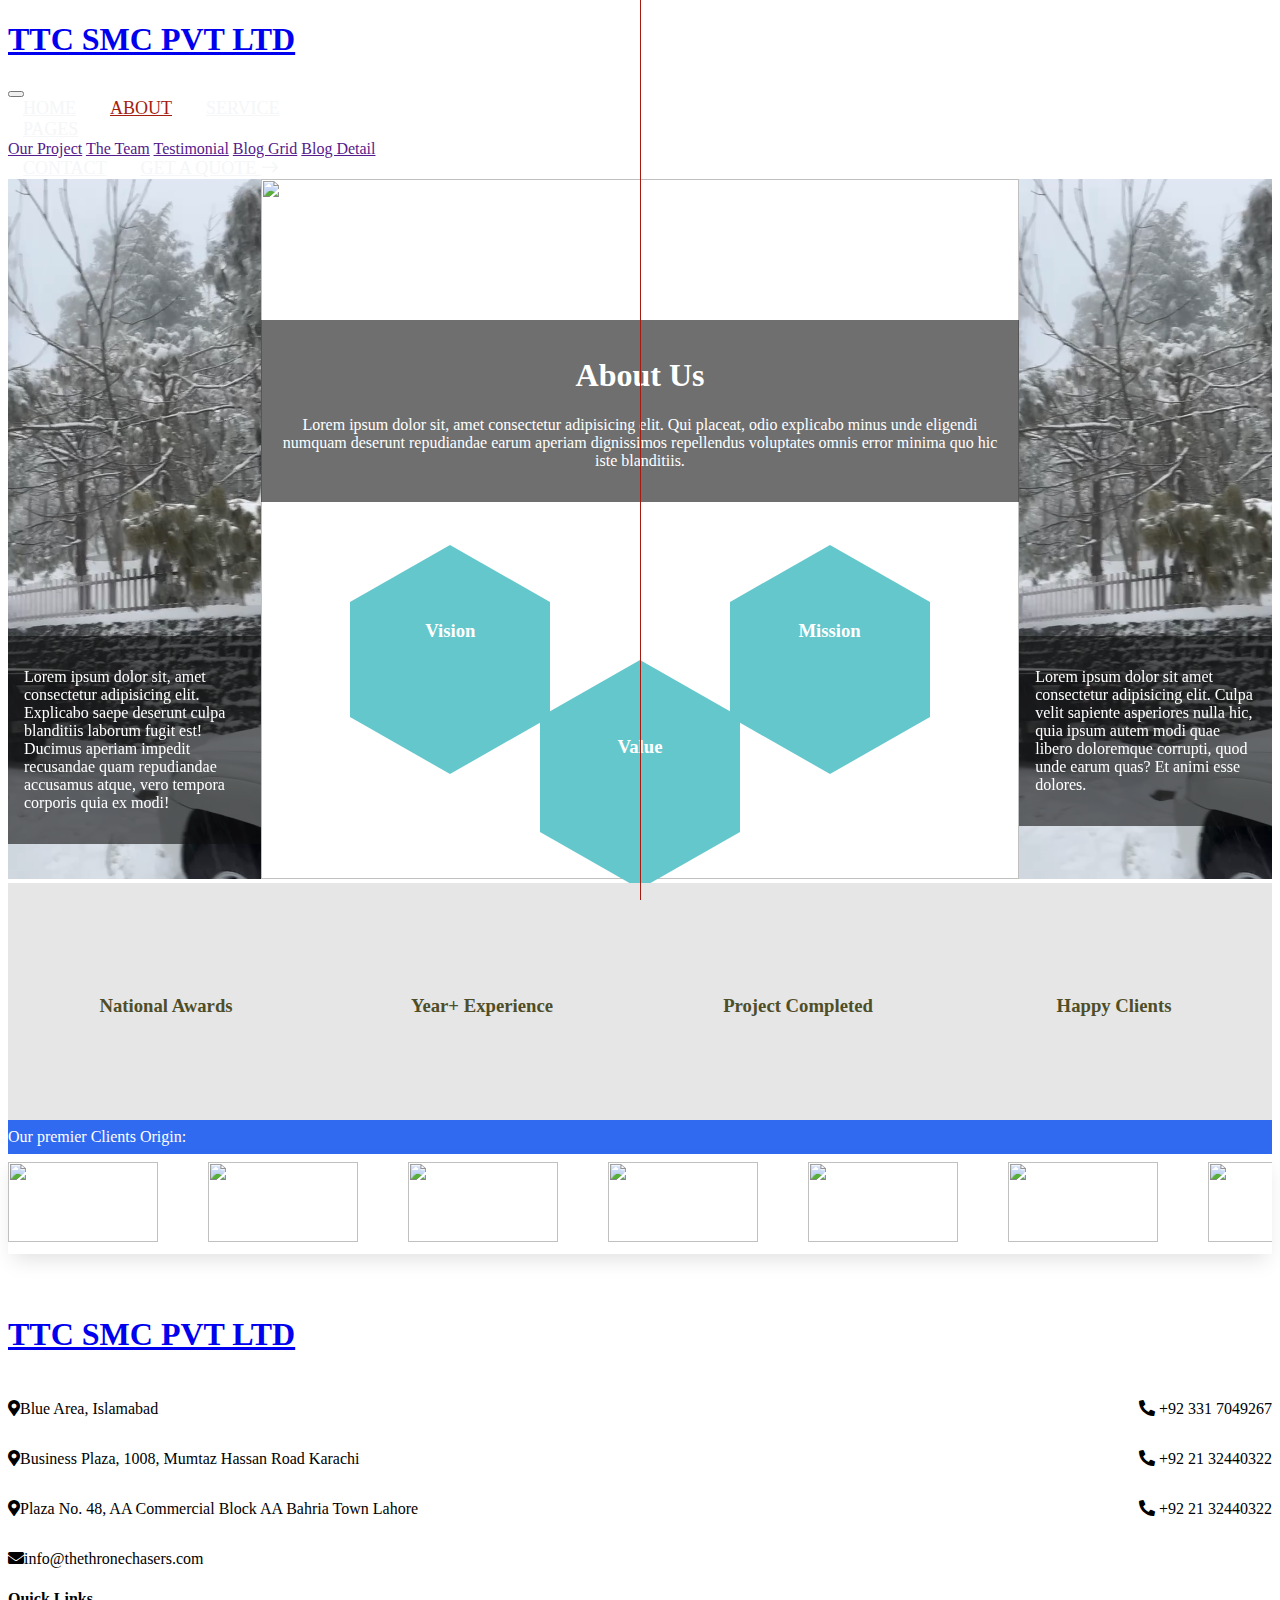
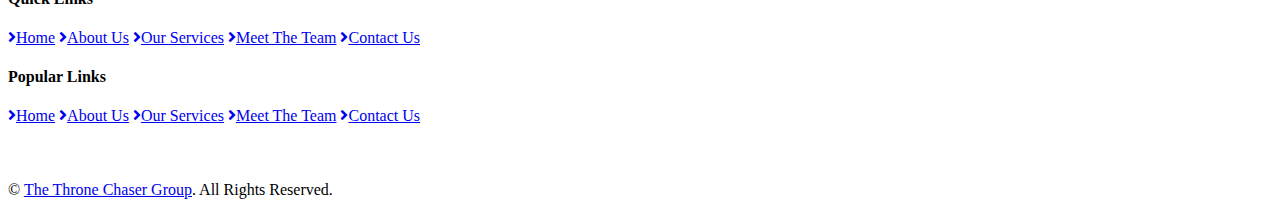
==== commit 1db97707: "Added:Video section and applied media query" ====
--- a/about.html
+++ b/about.html
@@ -67,22 +67,44 @@
     <!-- Navbar End -->
 
     <div class="about-container">
-        <div class="about-first">
-            <img src="img/about.jpg" alt>
-            <div style="width: fit-content; height: fit-content; position: absolute; top: 80%; left: 40%;">
+        <div class="about-s">
+            <video autoplay  muted loop>
+                <source src="img/video.MP4" type="video/mp4">
+            </video>
+            <!-- <img src="img/about.jpg" alt> -->
+            <div  class="about-stext" >
             <p class="first-brief">Lorem ipsum dolor sit, amet consectetur adipisicing elit. Explicabo saepe deserunt culpa blanditiis laborum fugit est! Ducimus aperiam impedit recusandae quam repudiandae accusamus atque, vero tempora corporis quia ex modi!</p>
             </div>
         </div>
-        <div class="about-second">
+        <div class="about-l">
             <img src="img/about.jpg" alt="">
-            <div style="width: fit-content; height: fit-content; position: absolute; top: 80%; left: 40%;">
-            <h1></h1>
+            <div  class="about-mid" >
+            <div class="about-ltext">
+            <h1>About Us</h1>
             <p>Lorem ipsum dolor sit, amet consectetur adipisicing elit. Qui placeat, odio explicabo minus unde eligendi numquam deserunt repudiandae earum aperiam dignissimos repellendus voluptates omnis error minima quo hic iste blanditiis.</p>
             </div>
-        </div>
-        <div class="about-third">
-            <img src="img/about.jpg" alt>
-            <div style="width: fit-content; height: fit-content; position: absolute; top: 80%; left: 40%;">
+            <div class="hexagon-container">
+                <div class="hexagon-container">
+                    <div class="hexagon">
+                        <h3>Vision</h3>
+                    </div>
+                    <div class="hexagon">
+                        <h3>Mission</h3>
+                    </div>
+                    <div class="hexagon">
+                        <h3>Value</h3>
+                    </div>
+                  </div>
+                  
+            </div>
+        </div>
+        </div>
+        <div class="about-s">
+            <!-- <img src="img/about.jpg" alt> -->
+            <video autoplay  muted loop>
+                <source src="img/video.MP4" type="video/mp4">
+            </video>
+            <div class="about-stext">
             <p>Lorem ipsum dolor sit amet consectetur adipisicing elit. Culpa velit sapiente asperiores nulla hic, quia ipsum autem modi quae libero doloremque corrupti, quod unde earum quas? Et animi esse dolores.</p>
              </div>
         </div>
--- a/css/style.css
+++ b/css/style.css
@@ -537,7 +537,7 @@
   #counter .item{
     /* background: #fff; */
     width: 15rem;
-    height: 15rem;
+    /* height: 15rem; */
     padding: 35px 40px;
     margin: 10px;
     text-align: center;
@@ -735,38 +735,139 @@
     flex-direction: row;
     height: fit-content;
     width: 100%;
-    .about-first{
+
+    .about-s{
         position: relative;
-        width:20% ;
-        height:100%;
-         overflow: hidden;
+        width:20%;
+        overflow: hidden;
+         height: fit-content;
+        /* img{
+            width: 100%;
+            height: 700px;
+            object-fit: cover;
+        } */
+        video{
+            width: 100%;
+            height: 700px;
+            object-fit: cover;
+        }
+        .about-stext{
+            background: rgba(15, 15, 15, 0.6);
+            padding: 1rem;
+            color: white;
+            width: fit-content; 
+            height: fit-content;
+            position: absolute;
+            top: 65%;
+             
+        }
+
+    }
+    .about-l{
+        position: relative;
+        width: 60%;
+        height: 100%;
+        overflow: hidden;
+        color: white;
         img{
             width: 100%;
             height: 700px;
             object-fit: cover;
         }
-
-    }
-    .about-second{
-        position: relative;
-        width: 60%;
-        height: 100%;
-        overflow: hidden;
-        img{
+        
+        .about-mid{
+            
+            position: absolute; 
+            height: 700px;
+            top: 20%; 
+        .about-ltext{
+            background: rgba(15, 15, 15, 0.6);
+            align-items: center;
+            text-align: center;
+            width: fit-content;
+             height: fit-content; 
+            padding: 1rem;
+        }
+        .hexagon-container {
+            display: flex;
+            justify-content: space-around;
+            flex-wrap: wrap;
+            margin-top: 50px; /* Adding some margin to see the hexagons clearly */
+          }
+          
+          .hexagon {
+            position: relative;
+            width: 200px; 
+            height: 115.47px; 
+            background-color: #64C7CC;
+            margin: 0 2rem;
+           h3{
+            text-align: center;
+           }
+          }
+          
+          .hexagon::before,
+          .hexagon::after {
+            content: "";
+            position: absolute;
+            width: 0;
+            border-left: 100px solid transparent;
+            border-right: 100px solid transparent;
+          }
+          
+          .hexagon::before {
+            bottom: 100%;
+            border-bottom: 57.74px solid #64C7CC;
+          }
+          
+          .hexagon::after {
+            top: 100%;
+            width: 0;
+            border-top: 57.74px solid #64C7CC;
+          }
+        
+    }
+    }
+    
+}
+
+@media (max-width: 768px) {
+    .about-container{
+        display: flex;
+        flex-direction: column;
+        .about-s{
             width: 100%;
-            height: 700px;
-            object-fit: cover;
+            height: 600px;
+            video{
+                width: 100%;
+                height: 600px;
+                object-fit: cover;
+            }
+            .about-stext{
+
+            }
+
         }
-    }
-    .about-third{
-        position: relative;
-        width: 20%;
-        height: 100%;
-        overflow: hidden;
-        img{
+        .about-l{
             width: 100%;
-            height: 700px;
-            object-fit: cover;
+            height: 63rem;
+            img{
+                height: 63rem;
+                object-fit: cover;
+            }
+            .about-mid{
+                top: 5%;
+            .about-ltext{
+
+            }
+            .hexagon-container {
+                height: 44rem;
+                margin-top: 2rem;
+            }
+            .hexagon{
+                margin: 0.5rem 2rem;
+            }
         }
+        }
     }
 }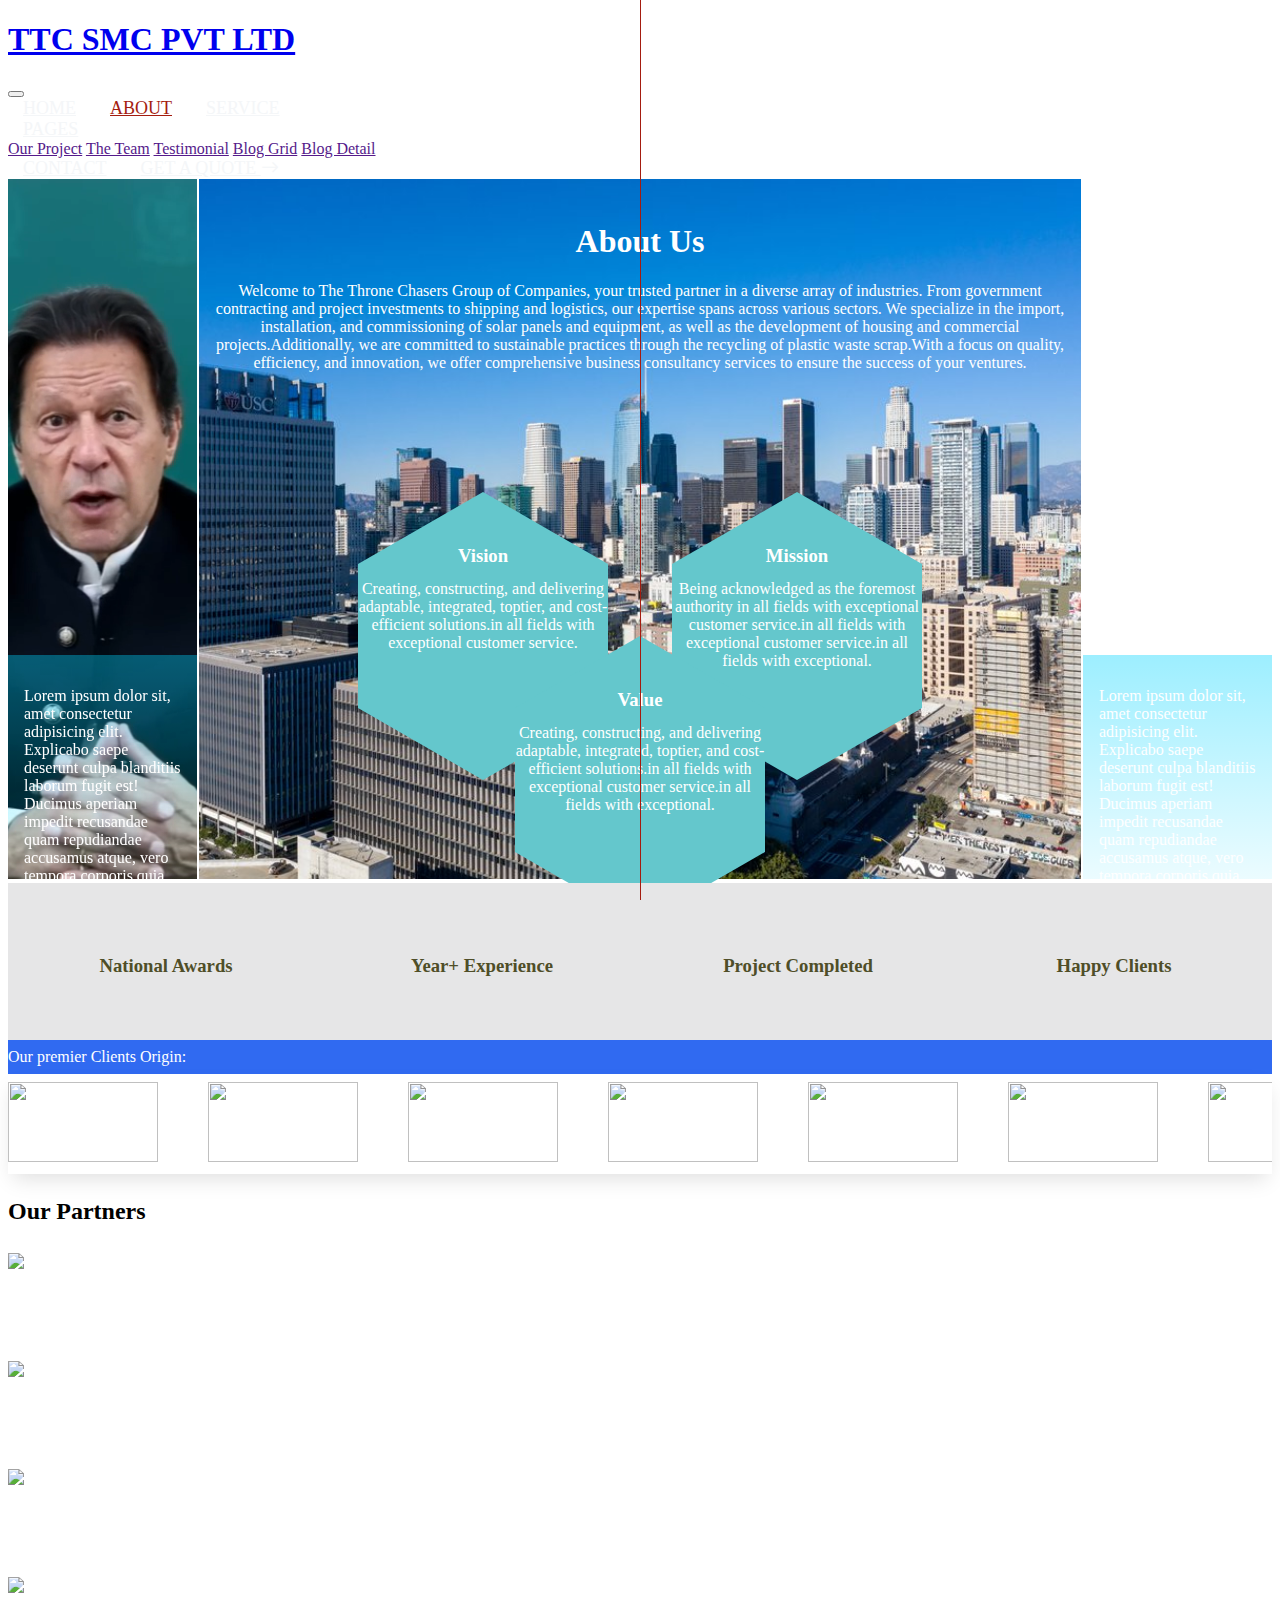
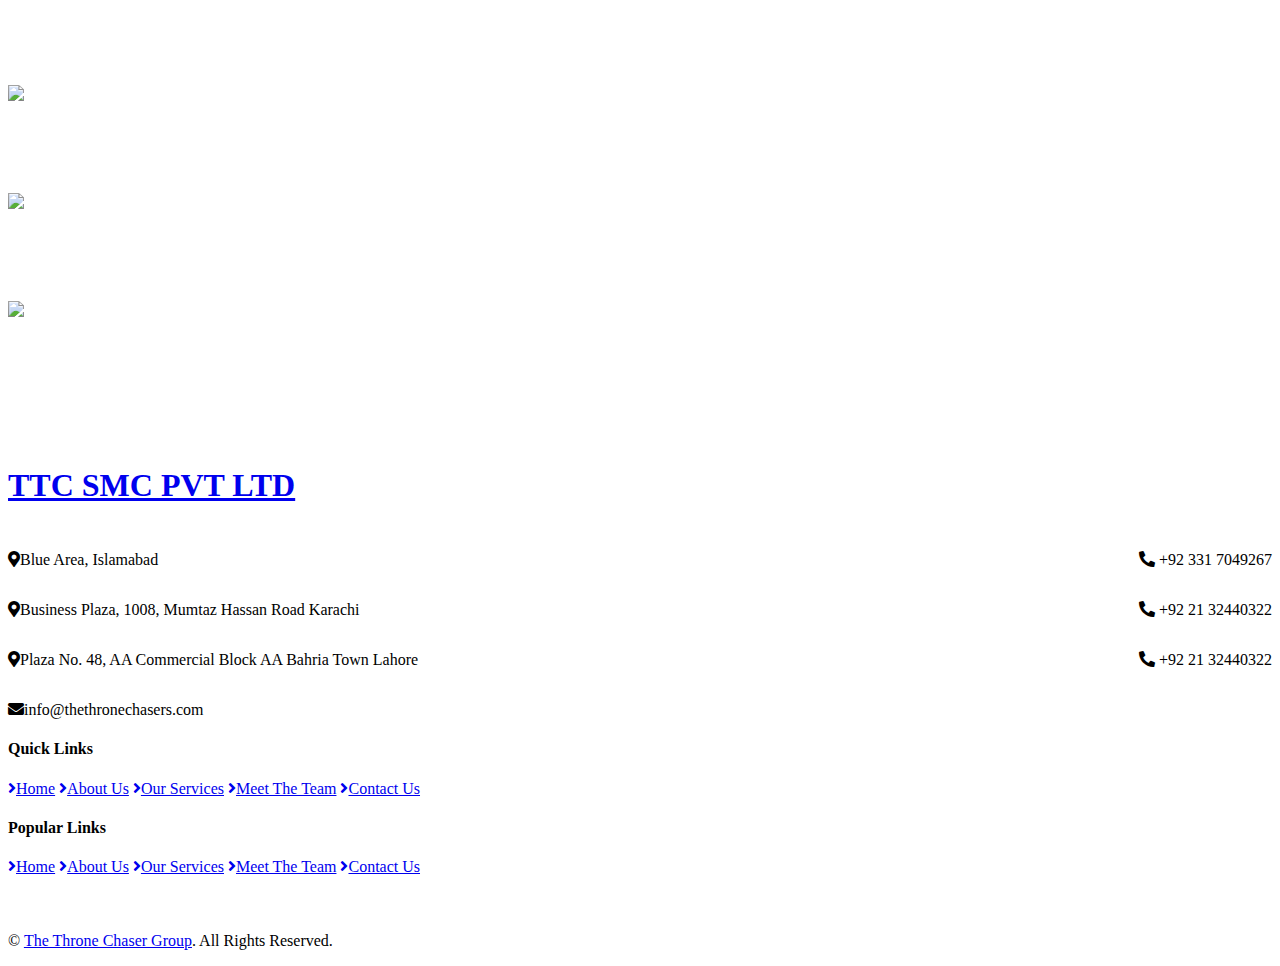
==== commit beaf0c6f: "Added:in about page" ====
--- a/about.html
+++ b/about.html
@@ -69,30 +69,51 @@
     <div class="about-container">
         <div class="about-s">
             <video autoplay  muted loop>
-                <source src="img/video.MP4" type="video/mp4">
+                <source src="img/202407301424.mp4" type="video/mp4">
             </video>
             <!-- <img src="img/about.jpg" alt> -->
             <div  class="about-stext" >
             <p class="first-brief">Lorem ipsum dolor sit, amet consectetur adipisicing elit. Explicabo saepe deserunt culpa blanditiis laborum fugit est! Ducimus aperiam impedit recusandae quam repudiandae accusamus atque, vero tempora corporis quia ex modi!</p>
-            </div>
+           
+        </div>
         </div>
         <div class="about-l">
-            <img src="img/about.jpg" alt="">
+            <img src="img/about skyline.jpg" alt="">
             <div  class="about-mid" >
             <div class="about-ltext">
             <h1>About Us</h1>
-            <p>Lorem ipsum dolor sit, amet consectetur adipisicing elit. Qui placeat, odio explicabo minus unde eligendi numquam deserunt repudiandae earum aperiam dignissimos repellendus voluptates omnis error minima quo hic iste blanditiis.</p>
+            <p>Welcome to The Throne Chasers Group of Companies, your
+                trusted partner in a diverse array of industries. From
+                government contracting and project investments to shipping
+                and logistics, our expertise spans across various sectors.
+               We specialize in the import, installation, and commissioning of
+                solar panels and equipment, as well as the development of
+                housing and commercial projects.Additionally, we are committed to sustainable practices
+                through the recycling of plastic waste scrap.With a focus on quality, efficiency, and innovation, we offer
+                comprehensive business consultancy services to ensure the
+                success of your ventures.
+                </p>
             </div>
             <div class="hexagon-container">
                 <div class="hexagon-container">
                     <div class="hexagon">
                         <h3>Vision</h3>
+                        <p>Creating, constructing, and delivering adaptable, integrated, toptier, and cost-efficient solutions.in all fields with
+                            exceptional customer service.</p>
                     </div>
                     <div class="hexagon">
                         <h3>Mission</h3>
+                        <p>Being acknowledged as the foremost authority in all fields with
+                            exceptional customer service.in all fields with
+                            exceptional customer service.in all fields with
+                            exceptional.
+                            </p>
                     </div>
                     <div class="hexagon">
                         <h3>Value</h3>
+                        <p>Creating, constructing, and delivering adaptable, integrated, toptier, and cost-efficient solutions.in all fields with
+                            exceptional customer service.in all fields with
+                            exceptional.</p>
                     </div>
                   </div>
                   
@@ -102,10 +123,10 @@
         <div class="about-s">
             <!-- <img src="img/about.jpg" alt> -->
             <video autoplay  muted loop>
-                <source src="img/video.MP4" type="video/mp4">
+                <source src="img/kakar.mp4" type="video/mp4">
             </video>
             <div class="about-stext">
-            <p>Lorem ipsum dolor sit amet consectetur adipisicing elit. Culpa velit sapiente asperiores nulla hic, quia ipsum autem modi quae libero doloremque corrupti, quod unde earum quas? Et animi esse dolores.</p>
+            <p>Lorem ipsum dolor sit, amet consectetur adipisicing elit. Explicabo saepe deserunt culpa blanditiis laborum fugit est! Ducimus aperiam impedit recusandae quam repudiandae accusamus atque, vero tempora corporis quia ex modi!</p>
              </div>
         </div>
     </div>
@@ -113,11 +134,11 @@
     <div id="counter">
 
         <div class="item">
-           <h1 class="count" data-number="50" ></h1>
+           <h1 class="count" data-number="800" ></h1>
            <h3 class="text">National Awards</h3>
         </div>
         <div class="item">
-           <h1 class="count" data-number="20" ></h1>
+           <h1 class="count" data-number="400" ></h1>
            <h3 class="text">year+ Experience</h3>
         </div>
         <div class="item">
@@ -125,7 +146,7 @@
            <h3 class="text">project completed</h3>
         </div>
         <div class="item">
-           <h1 class="count" data-number="120" ></h1>
+           <h1 class="count" data-number="150" ></h1>
            <h3 class="text">happy clients</h3>
         </div>
       
@@ -180,6 +201,22 @@
         </div>
     </div>
 </div>
+
+<!-- slick slider -->
+ 
+<div class="container text-center mxaxis-1">
+    <h2>Our  Partners</h2>
+     <section class="customer-logos ">
+        <div class="slide "><img src="https://image.freepik.com/free-vector/luxury-letter-e-logo-design_1017-8903.jpg"></div>
+        <div class="slide"><img src="https://image.freepik.com/free-vector/3d-box-logo_1103-876.jpg"></div>
+        <div class="slide"><img src="https://image.freepik.com/free-vector/blue-tech-logo_1103-822.jpg"></div>
+        <div class="slide"><img src="https://image.freepik.com/free-vector/colors-curl-logo-template_23-2147536125.jpg"></div>
+        <div class="slide"><img src="https://image.freepik.com/free-vector/abstract-cross-logo_23-2147536124.jpg"></div>
+        <div class="slide"><img src="https://image.freepik.com/free-vector/football-logo-background_1195-244.jpg"></div>
+        <div class="slide"><img src="https://image.freepik.com/free-vector/background-of-spots-halftone_1035-3847.jpg"></div>
+       
+     </section>
+  </div>
     <!-- Page Header Start -->
     <!-- <div class="container-fluid page-header">
         <h1 class="display-3 text-uppercase text-white mb-3">About</h1>
@@ -518,6 +555,9 @@
 
     <!-- Template Javascript -->
     <script src="js/main.js"></script>
+    <script src="https://code.jquery.com/jquery-2.2.0.min.js" type="text/javascript"></script>
+    <script src="https://cdnjs.cloudflare.com/ajax/libs/slick-carousel/1.6.0/slick.js"></script>
+    <script src="https://maxcdn.bootstrapcdn.com/bootstrap/3.3.6/js/bootstrap.min.js"></script>
 </body>
 
 </html>--- a/css/style.css
+++ b/css/style.css
@@ -1,98 +1,96 @@
 /********** Template CSS **********/
 :root {
-    --primary: #a41c0f;
-    /* FD5D14 */
-    --secondary: #FDBE33;
-    --light: #F4F6F8;
-    --dark: #000000;
-}
-
-
+  --primary: #a41c0f;
+  /* FD5D14 */
+  --secondary: #fdbe33;
+  --light: #f4f6f8;
+  --dark: #000000;
+}
 
 .pt-6 {
-    padding-top: 90px;
+  padding-top: 90px;
 }
 
 .pb-6 {
-    padding-bottom: 90px;
+  padding-bottom: 90px;
 }
 
 .py-6 {
-    padding-top: 90px;
-    padding-bottom: 90px;
-}
-.pyaxis-6{
-    padding-top: 40px;
-    padding-bottom: 40px;
-}
-.mxaxis-1{
-    padding-top: 0.25rem;
-    padding-bottom: 0.25rem;
+  padding-top: 90px;
+  padding-bottom: 90px;
+}
+.pyaxis-6 {
+  padding-top: 40px;
+  padding-bottom: 40px;
+}
+.mxaxis-1 {
+  padding-top: 0.25rem;
+  padding-bottom: 0.25rem;
 }
 
 .btn {
-    position: relative;
-    font-weight: 600;
-    text-transform: uppercase;
-    transition: .5s;
+  position: relative;
+  font-weight: 600;
+  text-transform: uppercase;
+  transition: 0.5s;
 }
 
 .btn::after {
-    position: absolute;
-    content: "";
-    width: 0;
-    height: 5px;
-    bottom: -1px;
-    left: 50%;
-    background: var(--primary);
-    transition: .5s;
+  position: absolute;
+  content: "";
+  width: 0;
+  height: 5px;
+  bottom: -1px;
+  left: 50%;
+  background: var(--primary);
+  transition: 0.5s;
 }
 
 .btn.btn-primary::after {
-    background: var(--dark);
+  background: var(--dark);
 }
 
 .btn:hover::after,
 .btn.active::after {
-    width: 50%;
-    left: 25%;
+  width: 50%;
+  left: 25%;
 }
 
 .btn-primary {
-    color: #FFFFFF;
+  color: #ffffff;
 }
 
 .btn-square {
-    width: 36px;
-    height: 36px;
+  width: 36px;
+  height: 36px;
 }
 
 .btn-sm-square {
-    width: 28px;
-    height: 28px;
+  width: 28px;
+  height: 28px;
 }
 
 .btn-lg-square {
-    width: 46px;
-    height: 46px;
+  width: 46px;
+  height: 46px;
 }
 
 .btn-square,
 .btn-sm-square,
 .btn-lg-square {
-    padding-left: 0;
-    padding-right: 0;
-    text-align: center;
+  padding-left: 0;
+  padding-right: 0;
+  text-align: center;
 }
 
 .back-to-top {
-    position: fixed;
-    display: none;
-    left: 50%;
-    bottom: 0;
-    margin-left: -22px;
-    border-radius: 0;
-    z-index: 99;
+  position: fixed;
+  display: none;
+  left: 50%;
+  bottom: 0;
+  margin-left: -22px;
+  border-radius: 0;
+  z-index: 99;
 }
 
 /* .bg-dark-radial {
@@ -114,760 +112,756 @@
 } */
 
 .navbar-dark .navbar-nav .nav-link {
-    position: relative;
-    padding: 35px 15px;
-    font-size: 18px;
-    text-transform: uppercase;
-    color: var(--light);
-    outline: none;
-    transition: .5s;
+  position: relative;
+  padding: 35px 15px;
+  font-size: 18px;
+  text-transform: uppercase;
+  color: var(--light);
+  outline: none;
+  transition: 0.5s;
 }
 
 .navbar-dark .navbar-nav .nav-link:hover,
 .navbar-dark .navbar-nav .nav-link.active {
-    color: var(--primary);
+  color: var(--primary);
 }
 
 @media (max-width: 991.98px) {
-    .navbar-dark .navbar-nav .nav-link  {
-        margin-left: 0;
-        padding: 10px 0;
-    }
+  .navbar-dark .navbar-nav .nav-link {
+    margin-left: 0;
+    padding: 10px 0;
+  }
 }
 
 .carousel-caption {
-    top: 0;
-    left: 0;
-    right: 0;
-    bottom: 0;
-    background: rgba(4, 15, 40, .7);
-    z-index: 1;
+  top: 0;
+  left: 0;
+  right: 0;
+  bottom: 0;
+  background: rgba(4, 15, 40, 0.7);
+  z-index: 1;
 }
 
 @media (max-width: 576px) {
-    .carousel-caption h4 {
-        font-size: 18px;
-        font-weight: 500 !important;
-    }
-
-    .carousel-caption h1 {
-        font-size: 30px;
-        font-weight: 600 !important;
-    }
+  .carousel-caption h4 {
+    font-size: 18px;
+    font-weight: 500 !important;
+  }
+
+  .carousel-caption h1 {
+    font-size: 30px;
+    font-weight: 600 !important;
+  }
 }
 
 .page-header {
-    height: 300px;
-    display: flex;
-    flex-direction: column;
-    align-items: center;
-    justify-content: center;
-    background: linear-gradient(rgba(4, 15, 40, .7), rgba(4, 15, 40, .7)), url(../img/carousel-1.jpg) center center no-repeat;
-    background-size: cover;
+  height: 300px;
+  display: flex;
+  flex-direction: column;
+  align-items: center;
+  justify-content: center;
+  background: linear-gradient(rgba(4, 15, 40, 0.7), rgba(4, 15, 40, 0.7)),
+    url(../img/carousel-1.jpg) center center no-repeat;
+  background-size: cover;
 }
 
 .service-item .service-icon {
-    margin-top: -50px;
-    width: 100px;
-    height: 100px;
-    display: flex;
-    align-items: center;
-    justify-content: center;
-    border-radius: 100px;
+  margin-top: -50px;
+  width: 100px;
+  height: 100px;
+  display: flex;
+  align-items: center;
+  justify-content: center;
+  border-radius: 100px;
 }
 
 .service-item .service-icon i {
-    transition: .2s;
+  transition: 0.2s;
 }
 
 .service-item:hover .service-icon i {
-    font-size: 60px;
+  font-size: 60px;
 }
 
 .portfolio-item {
-    margin-bottom: 60px;
+  margin-bottom: 60px;
 }
 
 .portfolio-title {
-    position: absolute;
-    display: flex;
-    flex-direction: column;
-    justify-content: center;
-    height: 120px;
-    padding: 0 30px;
-    right: 30px;
-    left: 30px;
-    bottom: -60px;
-    background: #FFFFFF;
-    z-index: 3;
+  position: absolute;
+  display: flex;
+  flex-direction: column;
+  justify-content: center;
+  height: 120px;
+  padding: 0 30px;
+  right: 30px;
+  left: 30px;
+  bottom: -60px;
+  background: #ffffff;
+  z-index: 3;
 }
 
 .portfolio-btn {
-    position: absolute;
-    display: inline-block;
-    top: 50%;
-    left: 50%;
-    margin-top: -60px;
-    margin-left: -60px;
-    font-size: 120px;
-    line-height: 0;
-    transition: .1s;
-    transition-delay: .3s;
-    z-index: 2;
-    opacity: 0;
+  position: absolute;
+  display: inline-block;
+  top: 50%;
+  left: 50%;
+  margin-top: -60px;
+  margin-left: -60px;
+  font-size: 120px;
+  line-height: 0;
+  transition: 0.1s;
+  transition-delay: 0.3s;
+  z-index: 2;
+  opacity: 0;
 }
 
 .portfolio-item:hover .portfolio-btn {
-    opacity: 1;
+  opacity: 1;
 }
 
 .portfolio-box::before,
 .portfolio-box::after {
+  position: absolute;
+  content: "";
+  width: 0;
+  height: 100%;
+  top: 0;
+  transition: 0.5s;
+  z-index: 1;
+  background: rgba(4, 15, 40, 0.7);
+}
+
+.portfolio-box::before {
+  left: 0;
+}
+
+.portfolio-box::after {
+  right: 0;
+}
+
+.portfolio-item:hover .portfolio-box::before {
+  left: 0;
+  width: 50%;
+}
+
+.portfolio-item:hover .portfolio-box::after {
+  right: 0;
+  width: 50%;
+}
+
+@media (min-width: 992px) {
+  .testimonial,
+  .contact-form {
+    margin-left: -90px;
+  }
+}
+
+@media (min-width: 992px) {
+  .footer::after {
     position: absolute;
     content: "";
-    width: 0;
+    width: 1px;
     height: 100%;
     top: 0;
-    transition: .5s;
-    z-index: 1;
-    background: rgba(4, 15, 40, .7);
-}
-
-.portfolio-box::before {
-    left: 0;
-}
-
-.portfolio-box::after {
-    right: 0;
-}
-
-.portfolio-item:hover .portfolio-box::before {
-    left: 0;
-    width: 50%;
-}
-
-.portfolio-item:hover .portfolio-box::after {
-    right: 0;
-    width: 50%;
-}
-
-@media (min-width: 992px) {
-    .testimonial,
-    .contact-form {
-        margin-left: -90px;
-    }
-}
-
-@media (min-width: 992px) {
-    .footer::after {
-        position: absolute;
-        content: "";
-        width: 1px;
-        height: 100%;
-        top: 0;
-        left: 50%;
-        background: var(--primary)
-    }
+    left: 50%;
+    background: var(--primary);
+  }
 }
 
 .footer-shape::before {
+  position: absolute;
+  content: "";
+  width: 80px;
+  height: 100%;
+  top: 0;
+  left: -40px;
+  background: var(--primary);
+  transform: skew(40deg);
+}
+
+/* home page */
+.company-title {
+}
+.main-container {
+  display: flex !important;
+  flex-direction: row;
+  width: 100%;
+  padding: 0;
+}
+
+.image-container {
+  position: relative;
+  width: 25%;
+  height: 100%;
+  overflow: hidden;
+  /* text-align: center; */
+  box-shadow: 0 0 8px 8px rgba(0, 0, 0, 0.2), 0 6px 20px 6px rgba(0, 0, 0, 0.19);
+}
+.image-container:hover {
+  text-align: left;
+  width: 45%;
+
+  .company {
+    visibility: hidden;
+  }
+  .company-brief {
+    visibility: visible;
     position: absolute;
-    content: "";
-    width: 80px;
-    height: 100%;
-    top: 0;
-    left: -40px;
-    background: var(--primary);
-    transform: skew(40deg);
-}
-
-/* home page */
-.company-title{
-
-}
-.main-container{
-    display: flex !important;
-    flex-direction: row  ;
-    width: 100%;
-    padding: 0 ;
-    
-}
-
-.image-container {
-    position: relative;
-    width: 25%;
-    height: 100%;
-    overflow: hidden;
-    /* text-align: center; */
-    box-shadow:  0 0 8px 8px rgba(0, 0, 0, 0.2), 0 6px 20px 6px rgba(0, 0, 0, 0.19);
-    
-}
-.image-container:hover{
-    text-align: left;
-    width:45%;
-
-    .company{
-        visibility: hidden;
-    }
-    .company-brief{
-        visibility: visible;
-        position: absolute;
-        color: white;
-        top: 80%;
-        left: 40%;
-        /* transform: translate(-50%, -50%); */
-        
-    }
+    color: white;
+    top: 80%;
+    left: 40%;
+    /* transform: translate(-50%, -50%); */
+  }
 }
 
 .image-container img {
-    width: 600px;
-    height: 700px;
-    object-fit: cover;
-    box-shadow: 10px;
-}
- .company {
-    position: absolute;
-    top: 70%;
-    left: 40%;
+  width: 600px;
+  height: 700px;
+  object-fit: cover;
+  box-shadow: 10px;
+}
+.company {
+  position: absolute;
+  top: 70%;
+  left: 40%;
+  width: 5rem;
+  writing-mode: tb-rl;
+  transform: rotate(-180deg);
+  border-left: 0.25rem solid green;
+  h3 {
+    color: white;
     width: 5rem;
-    writing-mode: tb-rl;
-    transform: rotate(-180deg);
-    border-left: 0.25rem solid green;
-    h3{
-         color: white;
-         width: 5rem;
-         text-align: right ;
-         text-shadow: 2px 2px #151515;
-         
+    text-align: right;
+    text-shadow: 2px 2px #151515;
+
     font-family: gotham-boldgotham-bold, sans-serif;
-    }
-}
-.company-brief{
-    visibility: hidden;
-    position: absolute;
-    height: fit-content;
-    width: fit-content;
-    padding: 2rem 2rem 0rem 2rem;
-    margin-top: 2rem;
-    color: white;
-    background-color: rgba(0,0,0,.5);
-    /* top: 80%;
+  }
+}
+.company-brief {
+  visibility: hidden;
+  position: absolute;
+  height: fit-content;
+  width: fit-content;
+  padding: 2rem 2rem 0rem 2rem;
+  margin-top: 2rem;
+  color: white;
+  background-color: rgba(0, 0, 0, 0.5);
+  /* top: 80%;
     left: 40%; */
-    transform: translate(-50%, -50%);
-    h3{
-        color: #F4F6F8;
-        font-weight: bold;
-        z-index: 2;
-    }
+  transform: translate(-50%, -50%);
+  h3 {
+    color: #f4f6f8;
+    font-weight: bold;
+    z-index: 2;
+  }
 }
 
 @media only screen and (max-width: 480px) {
-    .company-title{
-        padding-top: 0.75rem;
-    }
-.main-container{
+  .company-title {
+    padding-top: 0.75rem;
+  }
+  .main-container {
     flex-direction: column;
-}
-.image-container{
+  }
+  .image-container {
     width: 100%;
     height: 15rem;
     text-align: left;
-}.image-container:hover{
+  }
+  .image-container:hover {
     height: 15rem;
-    img{
-        height: 15rem;
-    }
-}
-.image-container img {
+    img {
+      height: 15rem;
+    }
+  }
+  .image-container img {
     width: 100%;
     height: 15rem;
     object-fit: cover;
     box-shadow: 10px;
-}
-.company{
+  }
+  .company {
     visibility: hidden;
-
-}
-.company-brief{
+  }
+  .company-brief {
     visibility: visible;
-    margin:3rem 0.5rem 0rem 2rem !important;
+    margin: 3rem 0.5rem 0rem 2rem !important;
     top: 30%;
-    left:50%;
-}
-.image-container:hover{
+    left: 50%;
+  }
+  .image-container:hover {
     width: 100%;
     height: 15rem;
     object-fit: cover;
     box-shadow: 10px;
     text-align: left;
-    .company-brief{
-        visibility: visible;
-        margin:3rem 0.5rem 0rem 2rem !important ;
-        top: 30% !important;
-        left:30% !important;
-    }
-
-}
+    .company-brief {
+      visibility: visible;
+      margin: 3rem 0.5rem 0rem 2rem !important ;
+      top: 30% !important;
+      left: 30% !important;
+    }
+  }
 }
 @media only screen and (max-width: 768px) {
-    .company-title{
-        padding-top: 0.75rem;
-    }
-.main-container{
+  .company-title {
+    padding-top: 0.75rem;
+  }
+  .main-container {
     flex-direction: column;
-}
-.image-container{
+  }
+  .image-container {
     width: 100%;
     height: 15rem;
     text-align: left;
-}
-.image-container img {
+  }
+  .image-container img {
     width: 100%;
     height: 15rem;
     object-fit: cover;
     box-shadow: 10px;
-}
-.image-container:hover{
+  }
+  .image-container:hover {
     width: 100%;
     height: 15rem;
     text-align: left;
-    img{
-        width: 100%;
-        height: 15rem;
-        object-fit: cover;
-        box-shadow: 10px;
-    }
-}
-.company{
+    img {
+      width: 100%;
+      height: 15rem;
+      object-fit: cover;
+      box-shadow: 10px;
+    }
+  }
+  .company {
     visibility: hidden;
-
-}
-.company-brief{
+  }
+  .company-brief {
     visibility: visible;
     margin: 2rem 0.5rem 0rem 2rem;
     top: 30%;
-    left:30%;
-}
-.image-container:hover{
+    left: 30%;
+  }
+  .image-container:hover {
     width: 100%;
     object-fit: cover;
     box-shadow: 10px;
     text-align: left;
-    .company-brief{
-        visibility: visible;
-        margin-left: 2rem 0.5rem 0rem 2rem;
-        top: 30%;
-        left:30% ;
-    }
-
-}
+    .company-brief {
+      visibility: visible;
+      margin-left: 2rem 0.5rem 0rem 2rem;
+      top: 30%;
+      left: 30%;
+    }
+  }
 }
 /* home page - Slider */
-.clients{
-    padding: 0.5rem 0; 
-    background-color: #306af1;
-    color: white;
+.clients {
+  padding: 0.5rem 0;
+  background-color: #306af1;
+  color: white;
 }
 
 @keyframes scroll {
-    0% { transform: translateX(0); }
-    100% { transform: translateX(calc(-250px * 7)); }
-  }
-  
-  .client-slider {
-    background: white;
-    box-shadow: 0 10px 20px -5px rgba(0, 0, 0, 0.125);
-    height: 100px;
-    margin: auto;
-    overflow: hidden;
-    position: relative;
-    width:100%;
-  }
-  
-  .slider::before,
-  .slider::after {
-    background: linear-gradient(to right, rgba(255, 255, 255, 1) 0%, rgba(255, 255, 255, 0) 100%);
-    content: "";
-    height: 100px;
-    position: absolute;
-    width: 200px;
-    z-index: 2;
-  }
-  
-  .slider::after {
-    right: 0;
-    top: 0;
-    transform: rotateZ(180deg);
-  }
-  
-  .slider::before {
-    left: 0;
-    top: 0;
-  }
-  
-  .slide-track {
-    animation: scroll 80s linear infinite;
-    display: flex;
-    width: calc(200px * 14);
-  }
-  
-  .slide {
-    height: 100px;
-    width: 250px;
-    padding-top: 0.5rem;
-    img{
-        object-fit: cover;
-    }
-  }
-
- 
-  
-  #counter{
-    text-align: center;
-    display: flex;
-    flex-wrap: column;
-    align-items: center;
-    justify-content: center;
-    background: #e6e6e7;
-    padding: 40px 0px;
-    width: 100%;
-  }
-  
-  #counter .item{
-    /* background: #fff; */
-    width: 15rem;
-    /* height: 15rem; */
-    padding: 35px 40px;
-    margin: 10px;
-    text-align: center;
-    /* border-radius: 20px;
-    -webkit-box-shadow: 0px 0px 38px -8px rgba(0,0,0,0.34);
-  -moz-box-shadow: 0px 0px 38px -8px rgba(0,0,0,0.34);
-  box-shadow: 0px 0px 38px -8px rgba(0,0,0,0.34); */
-  } 
-  #counter .item .count{
-    color: #e8b12d;
-    margin-bottom: 0.5rem;
-    font-size: 40px;
-  }
-  #counter .item h3{
-    color: #4f4e28;
-    text-transform: capitalize;
-  }
-  @media only screen and (max-width: 768px) {
-    #counter{
-        display: flex;
-        flex-direction: column;
-        padding: 2rem 0;
-        .item{
-            height: 6rem;
-            padding: 0;
-
-        }
-    }
-  }
-  
-   .s-slider{
-    width: 100%;
-    position: relative;
-    height: 15rem;
+  0% {
+    transform: translateX(0);
+  }
+  100% {
+    transform: translateX(calc(-250px * 7));
+  }
+}
+
+.client-slider {
+  background: white;
+  box-shadow: 0 10px 20px -5px rgba(0, 0, 0, 0.125);
+  height: 100px;
+  margin: auto;
+  overflow: hidden;
+  position: relative;
+  width: 100%;
+}
+
+.slider::before,
+.slider::after {
+  background: linear-gradient(
+    to right,
+    rgba(255, 255, 255, 1) 0%,
+    rgba(255, 255, 255, 0) 100%
+  );
+  content: "";
+  height: 100px;
+  position: absolute;
+  width: 200px;
+  z-index: 2;
+}
+
+.slider::after {
+  right: 0;
+  top: 0;
+  transform: rotateZ(180deg);
+}
+
+.slider::before {
+  left: 0;
+  top: 0;
+}
+
+.slide-track {
+  animation: scroll 100s linear infinite;
+  display: flex;
+  width: calc(200px * 14);
+}
+
+.slide {
+  height: 100px;
+  width: 250px;
+  padding-top: 0.5rem;
+  img {
+    object-fit: cover;
+  }
+}
+
+#counter {
+  text-align: center;
+  display: flex;
+  flex-wrap: column;
+  align-items: center;
+  justify-content: center;
+  background: #e6e6e7;
+  width: 100%;
+}
+
+#counter .item {
+  width: 15rem;
+  padding: 35px 40px;
+  margin: 10px;
+  text-align: center;
+}
+#counter .item .count {
+  color: #e8b12d;
+  margin-bottom: 0.5rem;
+  font-size: 40px;
+}
+#counter .item h3 {
+  color: #4f4e28;
+  text-transform: capitalize;
+}
+@media only screen and (max-width: 768px) {
+  #counter {
     display: flex;
     flex-direction: column;
-    justify-content: center;
-    text-align: center;
-    background: #0000;
-  }
-
-  .slick-slide {
-    margin: 0px 20px;
+    padding: 2rem 0;
+    .item {
+      height: 6rem;
+      padding: 0;
+    }
+  }
+}
+
+.s-slider {
+  width: 100%;
+  position: relative;
+  height: 15rem;
+  display: flex;
+  flex-direction: column;
+  justify-content: center;
+  text-align: center;
+  background: #0000;
+}
+
+.slick-slide {
+  margin: 0px 20px;
 }
 
 .slick-slide img {
-    width: 100%;
-}
-
-.slick-slider
-{
-    position: relative;
-    display: block;
-    box-sizing: border-box;
-    -webkit-user-select: none;
-    -moz-user-select: none;
-    -ms-user-select: none;
-            user-select: none;
-    -webkit-touch-callout: none;
-    -khtml-user-select: none;
-    -ms-touch-action: pan-y;
-        touch-action: pan-y;
-    -webkit-tap-highlight-color: transparent;
-}
-
-.slick-list
-{
-    position: relative;
-    display: block;
-    overflow: hidden;
-    margin: 0;
-    padding: 0;
-}
-.slick-list:focus
-{
-    outline: none;
-}
-.slick-list.dragging
-{
-    cursor: pointer;
-    cursor: hand;
+  width: 100%;
+}
+
+.slick-slider {
+  position: relative;
+  display: block;
+  box-sizing: border-box;
+  -webkit-user-select: none;
+  -moz-user-select: none;
+  -ms-user-select: none;
+  user-select: none;
+  -webkit-touch-callout: none;
+  -khtml-user-select: none;
+  -ms-touch-action: pan-y;
+  touch-action: pan-y;
+  -webkit-tap-highlight-color: transparent;
+}
+
+.slick-list {
+  position: relative;
+  display: block;
+  overflow: hidden;
+  margin: 0;
+  padding: 0;
+}
+.slick-list:focus {
+  outline: none;
+}
+.slick-list.dragging {
+  cursor: pointer;
+  cursor: hand;
 }
 
 .slick-slider .slick-track,
-.slick-slider .slick-list
-{
-    -webkit-transform: translate3d(0, 0, 0);
-       -moz-transform: translate3d(0, 0, 0);
-        -ms-transform: translate3d(0, 0, 0);
-         -o-transform: translate3d(0, 0, 0);
-            transform: translate3d(0, 0, 0);
-}
-
-.slick-track
-{
-    position: relative;
-    top: 0;
-    left: 0;
-    display: block;
+.slick-slider .slick-list {
+  -webkit-transform: translate3d(0, 0, 0);
+  -moz-transform: translate3d(0, 0, 0);
+  -ms-transform: translate3d(0, 0, 0);
+  -o-transform: translate3d(0, 0, 0);
+  transform: translate3d(0, 0, 0);
+}
+
+.slick-track {
+  position: relative;
+  top: 0;
+  left: 0;
+  display: block;
 }
 .slick-track:before,
-.slick-track:after
-{
-    display: table;
-    content: '';
-    
-}
-.slick-track:after
-{
-    
-    clear: both;
-    
-}
-.slick-loading .slick-track
-{
-    visibility: hidden;
-}
-
-.slick-slide
-{
-    display: none;
-    float: left;
-    height: fit-content;
-    min-height: 1px;
-    padding-bottom: auto;
-}
-
-[dir='rtl'] .slick-slide
-{
-    float: right;
-}
-.slick-slide img
-{
-    display: block;
-}
-.slick-slide.slick-loading img
-{
-    display: none;
-}
-.slick-slide.dragging img
-{
-    pointer-events: none;
-}
-.slick-initialized .slick-slide
-{
-    display: block;
-}
-.slick-loading .slick-slide
-{
-    visibility: hidden;
-}
-.slick-vertical .slick-slide
-{
-    display: block;
-    height: auto;
-    border: 1px solid transparent;
+.slick-track:after {
+  display: table;
+  content: "";
+}
+.slick-track:after {
+  clear: both;
+}
+.slick-loading .slick-track {
+  visibility: hidden;
+}
+
+.slick-slide {
+  display: none;
+  float: left;
+  height: fit-content;
+  min-height: 1px;
+  padding-bottom: auto;
+}
+
+[dir="rtl"] .slick-slide {
+  float: right;
+}
+.slick-slide img {
+  display: block;
+}
+.slick-slide.slick-loading img {
+  display: none;
+}
+.slick-slide.dragging img {
+  pointer-events: none;
+}
+.slick-initialized .slick-slide {
+  display: block;
+}
+.slick-loading .slick-slide {
+  visibility: hidden;
+}
+.slick-vertical .slick-slide {
+  display: block;
+  height: auto;
+  border: 1px solid transparent;
 }
 .slick-arrow.slick-hidden {
-    display: none;
-}
-  
-
-  /* footer */
-  .footer-left{
+  display: none;
+}
+
+/* footer */
+.footer-left {
+  display: flex;
+  flex-direction: column;
+}
+.addresses {
+  margin-top: 10px;
+}
+.address {
+  display: flex;
+  flex-direction: row;
+  justify-content: space-between;
+  gap: 0.5rem;
+}
+@media only screen and (max-width: 768px) {
+  .address {
     display: flex;
     flex-direction: column;
-
-  }
-  .addresses{
-    margin-top: 10px;
-  }
-  .address{
+  }
+  .social-links {
+    display: none;
+  }
+  .quick-links {
+    display: none;
+  }
+}
+
+/* about page */
+
+.about-container {
+  display: flex;
+  flex-direction: row;
+  height: fit-content;
+  width: 100%;
+
+  .about-s {
+    position: relative;
+    width: 15%;
+    overflow: hidden;
+    height: 700px;
+    
+    video {
+      width: 100%;
+      height: 700px;
+      object-fit: cover;
+    }
+    .about-stext {
+        background: rgb(2,0,36);
+        background: linear-gradient(360deg, rgba(2,0,36,1) 0%, rgba(9,9,121,0) 0%, rgba(0,212,255,0.382746848739496) 100%);
+
+      padding: 1rem;
+      color: white;
+      width: fit-content;
+      height: fit-content;
+      position: absolute;
+      top: 68%;
+    }
+  }
+  .about-l {
+    position: relative;
+    width: 70%;
+    height: 100%;
+    overflow: hidden;
+    color: white;
+    
+    border-left: 2px solid white;
+    border-right: 2px solid white;
+    img {
+      width: 100%;
+      height: 700px;
+      object-fit: cover;
+    }
+   
+
+    .about-mid {
+      position: absolute;
+      height: 700px;
+      top: 1%;
+      .about-ltext {
+        /* background: rgba(15, 15, 15, 0.6); */
+        align-items: center;
+        text-align: center;
+        width: fit-content;
+        height: fit-content;
+        padding: 1rem;
+        h1{
+        color: white;
+    }
+      }
+      .hexagon-container {
+        display: flex;
+        justify-content: center;
+        flex-wrap: wrap;
+        margin-top: 5rem;
+      }
+      
+      .hexagon {
+        position: relative;
+        width: 250px;  
+        height: 144.34px;  
+        background-color: #64c7cc;
+        margin: 0 2rem;
+      }
+      
+      .hexagon h3 {
+        position: absolute;
+        top: -37.5px;  
+        width: 100%;
+        text-align: center;
+        color: #fff;
+      }
+      
+      .hexagon p {
+        text-align: center;
+      }
+      
+      .hexagon::before,
+      .hexagon::after {
+        content: "";
+        position: absolute;
+        width: 0;
+        border-left: 125px solid transparent;  
+        border-right: 125px solid transparent;  
+      }
+      
+      .hexagon::before {
+        bottom: 100%;
+        border-bottom: 72.17px solid #64c7cc; 
+      }
+      
+      .hexagon::after {
+        top: 100%;
+        border-top: 72.17px solid #64c7cc;  
+      }
+      
+    }
+  }
+}
+
+@media (max-width: 768px) {
+  .about-container {
     display: flex;
-    flex-direction: row;
-    justify-content: space-between;
-    gap: 0.5rem;
-  }
-  @media only screen and (max-width: 768px) {
-    .address{
-        display: flex;
-        flex-direction: column;
-    }
-    .social-links{
-        display: none;
-    }
-    .quick-links{
-        display: none;
-    }
-  }
-
-  /* about page */
-
-.about-container{
-    display: flex;
-    flex-direction: row;
-    height: fit-content;
-    width: 100%;
-
-    .about-s{
-        position: relative;
-        width:20%;
-        overflow: hidden;
-         height: fit-content;
-        /* img{
-            width: 100%;
-            height: 700px;
-            object-fit: cover;
-        } */
-        video{
-            width: 100%;
-            height: 700px;
-            object-fit: cover;
+    flex-direction: column;
+    .about-s {
+      width: 100%;
+      height: 600px;
+      video {
+        width: 100%;
+        height: 600px;
+        object-fit: cover;
+      }
+      .about-stext{
+        top: 80%;
+      }
+     
+    }
+    .about-l {
+      width: 100%;
+      height: fit-content;
+      border: 0;
+      img {
+        height: 63rem;
+        object-fit: cover;
+      }
+      .about-mid {
+        top: 0;
+        
+        .hexagon-container {
+          height: 44rem;
+          margin-top: 2rem;
         }
-        .about-stext{
-            background: rgba(15, 15, 15, 0.6);
-            padding: 1rem;
-            color: white;
-            width: fit-content; 
-            height: fit-content;
-            position: absolute;
-            top: 65%;
-             
+        .hexagon {
+          margin: 0.5rem 2rem;
         }
-
-    }
-    .about-l{
-        position: relative;
-        width: 60%;
-        height: 100%;
-        overflow: hidden;
-        color: white;
-        img{
-            width: 100%;
-            height: 700px;
-            object-fit: cover;
-        }
-        
-        .about-mid{
-            
-            position: absolute; 
-            height: 700px;
-            top: 20%; 
-        .about-ltext{
-            background: rgba(15, 15, 15, 0.6);
-            align-items: center;
-            text-align: center;
-            width: fit-content;
-             height: fit-content; 
-            padding: 1rem;
-        }
-        .hexagon-container {
-            display: flex;
-            justify-content: space-around;
-            flex-wrap: wrap;
-            margin-top: 50px; /* Adding some margin to see the hexagons clearly */
-          }
-          
-          .hexagon {
-            position: relative;
-            width: 200px; 
-            height: 115.47px; 
-            background-color: #64C7CC;
-            margin: 0 2rem;
-           h3{
-            text-align: center;
-           }
-          }
-          
-          .hexagon::before,
-          .hexagon::after {
-            content: "";
-            position: absolute;
-            width: 0;
-            border-left: 100px solid transparent;
-            border-right: 100px solid transparent;
-          }
-          
-          .hexagon::before {
-            bottom: 100%;
-            border-bottom: 57.74px solid #64C7CC;
-          }
-          
-          .hexagon::after {
-            top: 100%;
-            width: 0;
-            border-top: 57.74px solid #64C7CC;
-          }
-        
-    }
-    }
-    
-}
-
-@media (max-width: 768px) {
+      }
+    }
+  }
+}
+
+@media (max-width: 550px) {
     .about-container{
-        display: flex;
-        flex-direction: column;
-        .about-s{
-            width: 100%;
-            height: 600px;
-            video{
-                width: 100%;
-                height: 600px;
-                object-fit: cover;
-            }
-            .about-stext{
-
-            }
-
-        }
         .about-l{
-            width: 100%;
-            height: 63rem;
             img{
-                height: 63rem;
-                object-fit: cover;
+                height: 80rem !important;
             }
             .about-mid{
-                top: 5%;
-            .about-ltext{
-
-            }
-            .hexagon-container {
-                height: 44rem;
-                margin-top: 2rem;
-            }
-            .hexagon{
-                margin: 0.5rem 2rem;
+                .hexagon-container{
+                    height: 54.5rem;
+                }
+                .hexagon{
+                    margin-top: 5rem 0 !important;
+                }
             }
         }
-        }
     }
 }